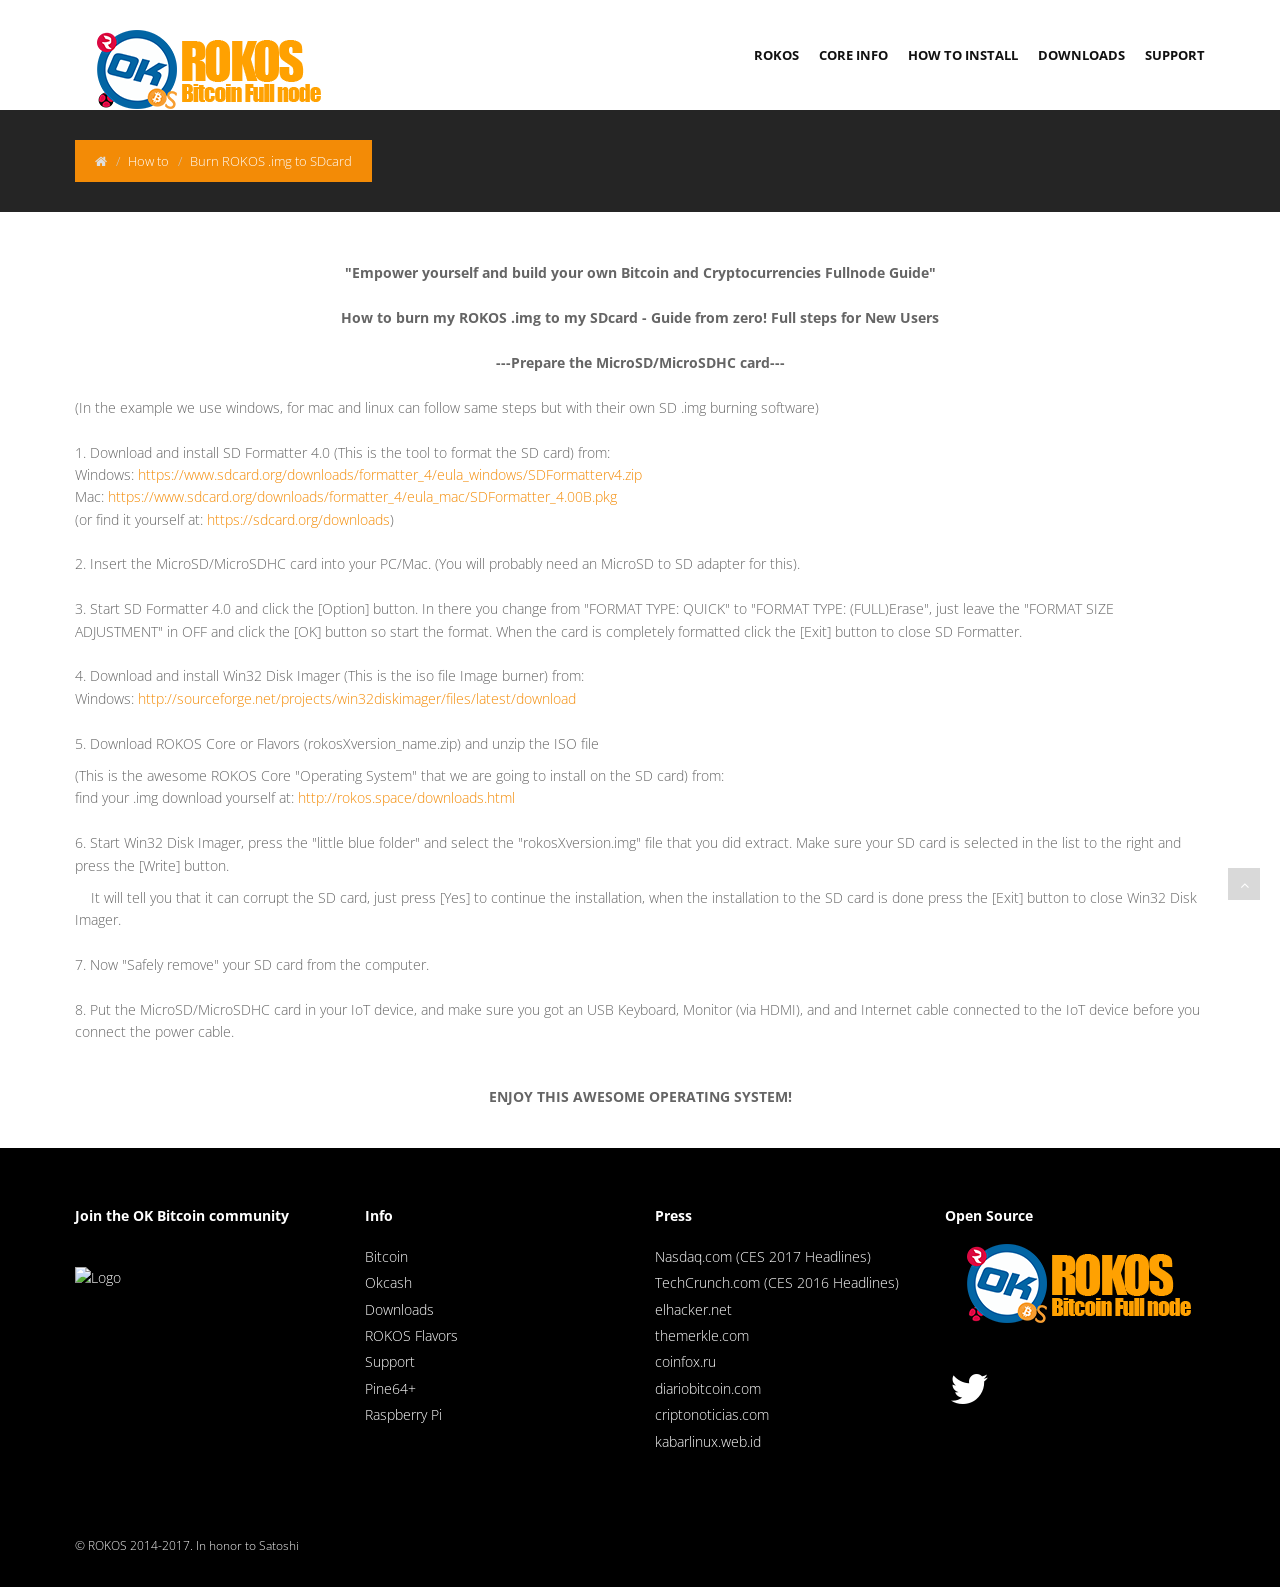
==== burn_sdcard.html @ 87f7184f "instr" ====
<!DOCTYPE html>
<html lang="en">
<head>
<meta charset="utf-8">
<title>ROKOS Core OS for Raspberry Pi and IoT Devices with integrated Bitcoin Support</title>
<meta name="viewport" content="width=device-width, initial-scale=1.0" />
<meta name="description" content="ROKOS Core is an Open Source Operating System for Raspberry Pi and IoT devices To Launch A Full Bitcoin Node" />
<!-- css -->
<link href="css/bootstrap.min.css" rel="stylesheet" />
<link href="css/fancybox/jquery.fancybox.css" rel="stylesheet">
<link href="css/jcarousel.css" rel="stylesheet" />
<link href="css/flexslider.css" rel="stylesheet" />
<link href="css/style.css" rel="stylesheet" />


<!-- Theme skin -->
<link href="skins/default.css" rel="stylesheet" />
<link href="/img/favicon.ico" rel="icon" type="image/ico" />

<!-- HTML5 shim, for IE6-8 support of HTML5 elements -->
<!--[if lt IE 9]>
      <script src="http://html5shim.googlecode.com/svn/trunk/html5.js"></script>
    <![endif]-->

</head>
<body>
<script>
  (function(i,s,o,g,r,a,m){i['GoogleAnalyticsObject']=r;i[r]=i[r]||function(){
  (i[r].q=i[r].q||[]).push(arguments)},i[r].l=1*new Date();a=s.createElement(o),
  m=s.getElementsByTagName(o)[0];a.async=1;a.src=g;m.parentNode.insertBefore(a,m)
  })(window,document,'script','//www.google-analytics.com/analytics.js','ga');

  ga('create', 'UA-71872638-1', 'auto');
  ga('send', 'pageview');

</script>
<div id="wrapper">
	<!-- start header -->
	<header>
        <div class="navbar navbar-default navbar-static-top">
            <div class="container">
                <div class="navbar-header">
                    <button type="button" class="navbar-toggle" data-toggle="collapse" data-target=".navbar-collapse">
                        <span class="icon-bar"></span>
                        <span class="icon-bar"></span>
                        <span class="icon-bar"></span>
                    </button>
                    <a class="navbar-brand" href="http://rokos.space"><img src="img/rokos.png" alt="ROKOS"></a>
                </div>
                <div class="navbar-collapse collapse ">
                    <ul class="nav navbar-nav">
                        <li><a href="index.html">Rokos</a></li>
						     <li class="dropdown">
                            <a href="#" class="dropdown-toggle " data-toggle="dropdown" data-hover="dropdown" data-delay="0" data-close-others="false">Core Info <b class=" icon-angle-down"></b></a>
                            <ul class="dropdown-menu">
                                <li><a href="core.html">Latest Core version</a></li> 
								 
                                <li><a href="core-tech.html">Rokos Core Tech</a></li>
								<!-- <li><a href="#">Tutorials</a></li> -->
                            </ul>
                        <li class="dropdown">
                            <a href="#" class="dropdown-toggle " data-toggle="dropdown" data-hover="dropdown" data-delay="0" data-close-others="false">How to Install <b class=" icon-angle-down"></b></a>
                            <ul class="dropdown-menu"> 
                <li><a href="burn_sdcard.html">Burn ROKOS .img to SDcard</a></li>   
                 <li><a href="rokos_corepi.html">ROKOS core v8 - Raspberry Pi 2, 3</a></li> 
  <li><a href="rokos_core.html">ROKOS core v8 - Pine64+</a></li>  
  <li><a href="rokos_corebanana.html">ROKOS core v8 - Banana Pro</a></li>
                                <!-- <li><a href="#">ROKOS </a></li> -->
								<!-- <li><a href="#">Tutorials</a></li> -->
                            </ul>
                        </li>
                        <li><a href="downloads.html">Downloads</a></li>  
 <li><a href="support.html">Support</a></li>
                    </ul>
                </div>
            </div>
        </div>
	</header>
	<!-- end header -->
	<section id="inner-headline">
	<div class="container">
		<div class="row">
			<div class="col-lg-12">
				<ul class="breadcrumb">
					<li><a href="index.html"><i class="fa fa-home"></i></a><i class="icon-angle-right"></i></li>
					<li>How to<i class="icon-angle-right"></i></li>
					<li class="active">Burn ROKOS .img to SDcard</li>
				</ul>
			</div>
		</div>
	</div>
	</section>
	<section id="content">
	<div class="container">
<div align="center"><strong>"Empower yourself and build your own Bitcoin and Cryptocurrencies Fullnode Guide"</strong><br /><br /><strong>How to burn my ROKOS .img to my SDcard - Guide from zero! Full steps for New Users</strong><br /><br /></div>
<div align="center"><strong>---Prepare the MicroSD/MicroSDHC card---</strong></div>
<p><br />(In the example we use windows, for mac and linux can follow same steps but with their own SD .img burning software)<br /><br />1. Download and install SD Formatter 4.0 (This is the tool to format the SD card) from:<br />Windows: <a class="ul" href="https://www.sdcard.org/downloads/formatter_4/eula_windows/SDFormatterv4.zip">https://www.sdcard.org/downloads/formatter_4/eula_windows/SDFormatterv4.zip</a><br />Mac: <a class="ul" href="https://www.sdcard.org/downloads/formatter_4/eula_mac/SDFormatter_4.00B.pkg">https://www.sdcard.org/downloads/formatter_4/eula_mac/SDFormatter_4.00B.pkg</a><br />(or find it yourself at: <a class="ul" href="https://sdcard.org/downloads">https://sdcard.org/downloads</a>)<br /><br />2. Insert the MicroSD/MicroSDHC card into your PC/Mac. (You will probably need an MicroSD to SD adapter for this).<br /><br />3. Start SD Formatter 4.0 and click the [Option] button. In there you change from "FORMAT TYPE: QUICK" to "FORMAT TYPE: (FULL)Erase", just leave the "FORMAT SIZE ADJUSTMENT" in OFF and click the [OK] button so start the format. When the card is completely formatted click the [Exit] button to close SD Formatter.<br /><br />4. Download and install Win32 Disk Imager (This is the iso file Image burner) from:<br />Windows: <a class="ul" href="http://sourceforge.net/projects/win32diskimager/files/latest/download">http://sourceforge.net/projects/win32diskimager/files/latest/download</a><br /><br />5. Download ROKOS Core or Flavors (rokosXversion_name.zip) and unzip the ISO file</p>
<p>(This is the awesome ROKOS Core "Operating System" that we are going to install on the SD card) from:<br />find your .img download yourself at: <a class="ul" href="http://rokos.space/downloads.html">http://rokos.space/downloads.html</a><br /><br />6. Start Win32 Disk Imager, press the "little blue folder" and select the "rokosXversion.img" file that you did extract. Make sure your SD card is selected in the list to the right and press the [Write] button.</p>
<p>&nbsp;&nbsp;&nbsp; It will tell you that it can corrupt the SD card, just press [Yes] to continue the installation, when the installation to the SD card is done press the [Exit] button to close Win32 Disk Imager.<br /><br />7. Now "Safely remove" your SD card from the computer.<br /><br />8. Put the MicroSD/MicroSDHC card in your IoT device, and make sure you got an USB Keyboard, Monitor (via HDMI), and and Internet cable connected to the IoT device before you connect the power cable.</p>
<p>&nbsp;</p>
<center><strong>ENJOY THIS AWESOME OPERATING SYSTEM!</strong></center>
	</section>
	<footer>
	<div class="container">
		<div class="row">
			<div class="col-lg-3">
				<div class="widget">
					<h5 class="widgetheading">Join the OK Bitcoin community</h5>
					<br><a href="https://discord.io/bitcoin"> <img alt="Logo" src="https://discordapp.com/api/guilds/213747404745211904/widget.png?style=banner2" width="250px"></a>
					
				</div>
			</div>
			<div class="col-lg-3">
				<div class="widget">
					<h5 class="widgetheading">Info</h5>
					<ul class="link-list">
						<li><a href="http://bitcoin.org" target="_blank">Bitcoin</a></li> 
                     <li><a href="http://okcash.co" target="_blank">Okcash</a></li>
						<li><a href="downloads.html">Downloads</a></li>  
 <li><a href="http://rokos-flavors.space">ROKOS Flavors</a></li>
						<li><a href="support.html">Support</a></li>
						<li><a href="https://www.pine64.org/" target="_blank">Pine64+</a></li> 
                        <li><a href="https://www.raspberrypi.org/" target="_blank">Raspberry Pi</a></li>
					</ul>
				</div>
			</div>
			<div class="col-lg-3">
				<div class="widget">
					<h5 class="widgetheading">Press</h5>
					<ul class="link-list">
					    <li><a href="http://www.nasdaq.com/article/fintech-at-ces-mastercard-and-rokos-shake-things-up-cm734192" target="_blank">Nasdaq.com (CES 2017 Headlines)</a></li> 
                         <li><a href="http://techcrunch.com/2016/01/04/the-rokos-core-os-turns-your-raspberry-pi-into-a-bitcoin-node/" target="_blank">TechCrunch.com (CES 2016 Headlines)</a></li>
					    <li><a href="http://hwagm.elhacker.net/rokos-v4-sistema-operativo-para-ejecutar-un-nodo-de-bitcoin-en-raspberry-pi-2/" target="_blank">elhacker.net</a></li>
						<li><a href="http://themerkle.com/news/rokos-is-a-free-raspberry-pi-operating-system-to-launch-a-bitcoin-node/" target="_blank">themerkle.com</a></li>
						<li><a href="http://www.coinfox.ru/novosti/4216-rokos-new-software-to-work-with-bitcoin-2" target="_blank">coinfox.ru</a></li>
						<li><a href="http://www.diariobitcoin.com/index.php/2015/12/28/conoce-a-rokos-v4-un-nuevo-sistema-operativo-con-nodos-bitcoin-integrados/" target="_blank">diariobitcoin.com</a></li>
						<li><a href="http://criptonoticias.com/rokos-v4-sistema-operativo-nodo-de-bitcoin-raspberry-pi-2/" target="_blank">criptonoticias.com</a></li>
						<li><a href="http://kabarlinux.web.id/2015/rokos-v4-distro-untuk-membangun-bitcoin-node/" target="_blank">kabarlinux.web.id</a></li>
					</ul>
				</div>
			</div>
			<div class="col-lg-3">
				<div class="widget">
					<h5 class="widgetheading">Open Source</h5>
					<div>
						<img src="img/rokos.png" alt="ROKOS">
					</div>
					<br /><br />
					<ul class="social-network">
						<li><a href="https://twitter.com/BitcoinFullnode/" target="_blank" data-placement="top" title="Twitter"><i class="fa fa-twitter fa-3x"></i></a></li>
					</ul>
					<div class="clear">
					</div>
				</div>
			</div>
		</div>
	</div>
	<div id="sub-footer">
		<div class="container">
			<div class="row">
				<div class="col-lg-6">
					<div class="copyright">
						<p>
							<span>&copy; ROKOS 2014-2017. In honor to </span>Satoshi
						</p>
					</div>
				</div>
				<div class="col-lg-6">
					
				</div>
			</div>
		</div>
	</div>
	</footer>
</div>
<a href="#" class="scrollup"><i class="fa fa-angle-up active"></i></a>
<!-- javascript
    ================================================== -->
<!-- Placed at the end of the document so the pages load faster -->
<script src="js/jquery.js"></script>
<script src="js/jquery.easing.1.3.js"></script>
<script src="js/bootstrap.min.js"></script>
<script src="js/jquery.fancybox.pack.js"></script>
<script src="js/jquery.fancybox-media.js"></script>
<script src="js/google-code-prettify/prettify.js"></script>
<script src="js/portfolio/jquery.quicksand.js"></script>
<script src="js/portfolio/setting.js"></script>
<script src="js/jquery.flexslider.js"></script>
<script src="js/animate.js"></script>
<script src="js/custom.js"></script>
</body>
</html>
---- css/style.css ----
/* ==== Google font ==== */
@import url('http://fonts.googleapis.com/css?family=Noto+Serif:400,400italic,700|Open+Sans:300,400,600,700');

/* === prettify === */
@import url('../js/google-code-prettify/prettify.css');
/* === fontawesome === */
@import url('font-awesome.css');
/* === custom icon === */
@import url('custom-fonts.css');
/* ==== overwrite bootstrap standard ==== */
@import url('overwrite.css');
@import url('animate.css');

/* ===================================
1. General
==================================== */

body {
	font-family:'Open Sans', Arial, sans-serif;
	font-size:14px;
	font-weight:300;
	line-height:1.6em;
	color:#656565;
}

a:active {
	outline:0;
}

.clear {
	clear:both;
}

h1,h2, h3, h4, h5, h6 {
	font-family:'Open Sans', Arial, sans-serif;
	font-weight:700;
	line-height:1.1em;
	color:#333;
	margin-bottom: 20px;
}

/* ===================================
2. layout
==================================== */

.container {
	padding:0 20px 0 20px;
	position:relative;
}

#wrapper{
	width:100%;
	margin:0;	
	padding:0;
}


.row,.row-fluid {
	margin-bottom:30px;
}

.row .row,.row-fluid .row-fluid{
	margin-bottom:30px;
}

.row.nomargin,.row-fluid.nomargin {
	margin-bottom:0;
}



/* ===================================
3. Responsive media
==================================== */

.video-container,.map-container,.embed-container 		{ position:relative; margin:0 0 15px 0;	padding-bottom:51%; padding-top:30px; height:0; overflow:hidden; border:none; }
.embed-container iframe,
.embed-container object,
.embed-container embed,
.video-container iframe,
.map-container iframe,
.map-container object,
.map-container embed,
.video-container object,  
.video-container embed 					{ position:absolute; top:0; left:0; width:100%; height:100%; }
iframe {
	border:none;
}

img.img-polaroid {
	margin:0 0 20px 0;
}
.img-box {
	max-width:100%;
}
/* ===================================
4. Header
==================================== */

/* --- header -- */


header .navbar {
    margin-bottom: 0;
}

.navbar-default {
    border: none;
}

.navbar-brand {
    color: #222;
	text-transform: uppercase;
    font-size: 24px;
    font-weight: 700;
    line-height: 1em;
	letter-spacing: -1px;
    margin-top: 30px;
    padding: 0 0 0 15px;
}


header .navbar-collapse  ul.navbar-nav {
    float: right;
    margin-right: 0;
}

header .navbar-default{
    background-color: #fff;
}

header .nav li a:hover,
header .nav li a:focus,
header .nav li.active a,
header .nav li.active a:hover,
header .nav li a.dropdown-toggle:hover,
header .nav li a.dropdown-toggle:focus,
header .nav li.active ul.dropdown-menu li a:hover,
header .nav li.active ul.dropdown-menu li.active a{
    -webkit-transition: all .3s ease;
    -moz-transition: all .3s ease;
    -ms-transition: all .3s ease;
    -o-transition: all .3s ease;
    transition: all .3s ease;
}


header .navbar-default .navbar-nav > .open > a,
header .navbar-default .navbar-nav > .open > a:hover,
header .navbar-default .navbar-nav > .open > a:focus {
    -webkit-transition: all .3s ease;
    -moz-transition: all .3s ease;
    -ms-transition: all .3s ease;
    -o-transition: all .3s ease;
    transition: all .3s ease;
}


header .navbar {
    min-height: 100px;
}

header .navbar-nav > li  {
    padding-bottom: 30px;
    padding-top: 30px;
}

header  .navbar-nav > li > a {
    padding-bottom: 6px;
    padding-top: 5px;
    margin-left: 2px;
    line-height: 30px;
	font-weight: 700;
    -webkit-transition: all .3s ease;
    -moz-transition: all .3s ease;
    -ms-transition: all .3s ease;
    -o-transition: all .3s ease;
    transition: all .3s ease;
}


.dropdown-menu li a:hover {
    color: #fff !important;
}

header .nav .caret {
    border-bottom-color: #f5f5f5;
    border-top-color: #f5f5f5;
}
.navbar-default .navbar-nav > .active > a,
.navbar-default .navbar-nav > .active > a:hover,
.navbar-default .navbar-nav > .active > a:focus {
  background-color: #fff;
}
.navbar-default .navbar-nav > .open > a,
.navbar-default .navbar-nav > .open > a:hover,
.navbar-default .navbar-nav > .open > a:focus {
  background-color:  #fff;
}	
	

.dropdown-menu  {
    box-shadow: none;
    border-radius: 0;
	border: none;
}

.dropdown-menu li:last-child  {
	padding-bottom: 0 !important;
	margin-bottom: 0;
}

header .nav li .dropdown-menu  {
   padding: 0;
}

header .nav li .dropdown-menu li a {
   line-height: 28px;
   padding: 3px 12px;
}

/* --- menu --- */

header .navigation {
	float:right;
}

header ul.nav li {
	border:none;
	margin:0;
}

header ul.nav li a {	
	font-size:12px;
	border:none;
	font-weight:700;
	text-transform:uppercase;
}

header ul.nav li ul li a {	
	font-size:12px;
	border:none;
	font-weight:300;
	text-transform:uppercase;
}


.navbar .nav > li > a {
  color: #111;
  text-shadow: none;
}

.navbar .nav a:hover {
	background:none;
}

.navbar .nav > .active > a,.navbar .nav > .active > a:hover {
	background:none;
	font-weight:700;
}

.navbar .nav > .active > a:active,.navbar .nav > .active > a:focus {
	background:none;
	outline:0;
	font-weight:700;
}

.navbar .nav li .dropdown-menu {
	z-index:2000;
}

header ul.nav li ul {
	margin-top:1px;
}
header ul.nav li ul li ul {
	margin:1px 0 0 1px;
}
.dropdown-menu .dropdown i {
	position:absolute;
	right:0;
	margin-top:3px;
	padding-left:20px;
}

.navbar .nav > li > .dropdown-menu:before {
  display: inline-block;
  border-right: none;
  border-bottom: none;
  border-left: none;
  border-bottom-color: none;
  content:none;
}



ul.nav li.dropdown a {
	z-index:1000;
	display:block;
}

 select.selectmenu {
	display:none;
}

/* ===================================
5. Section: Featured
==================================== */

#featured{
	width: 100%;
	background:#fcfcfc;
	position:relative;
	margin:0;
	padding:0;
}

/* ===================================
6. Sliders
==================================== */
/* --- flexslider --- */

#featured .flexslider {
	padding:0;
	margin: 50px 0 30px; 
	background: #fff; 
	position: relative; 
	zoom: 1;
}

.flex-caption {background:none; -ms-filter:progid:DXImageTransform.Microsoft.gradient(startColorstr=#4C000000,endColorstr=#4C000000); filter:progid:DXImageTransform.Microsoft.gradient(startColorstr=#4C000000,endColorstr=#4C000000); zoom: 1;}
.flex-caption { bottom: 35px; background-color: rgba(0, 0, 0, 0.8); color: #fff; margin: 0; padding: 25px 25px 25px 30px; position: absolute; right: 0; width: 295px;}
.flex-caption h3 {color: #fff; letter-spacing: 1px; margin-bottom: 8px; text-transform: uppercase;}
.flex-caption p {margin: 0 0 15px;}



/* ===================================
7. Section: call action
==================================== */
section.callaction {
	background:#f9f9f9;
	padding:50px 0 0 0;
}



/* ===================================
8. Section: Content
==================================== */

#content {
	position:relative;
	background:#fff;
	padding:50px 0 40px 0;
}

#content img {
	max-width:100%;
	height:auto;
}

/* --- Call to action --- */

.cta-text {
	text-align: center;
	margin-top:10px;
}


.big-cta .cta {
	margin-top:10px;
}

/* --- box --- */

.box {
	width: 100%;
}
.box-gray  {
	background: #f8f8f8;
	padding: 20px 20px 30px;
}
.box-gray  h4,.box-gray  i {
	margin-bottom: 20px;
}
.box-bottom {
	padding: 20px 0;
	text-align: center;
}
.box-bottom a {
	color: #fff;
	font-weight: 700;
}
.box-bottom a:hover {
	color: #eee;
	text-decoration: none;
}


/* ===================================
9. Section: Bottom
==================================== */

#bottom {
	background:#fcfcfc;
	padding:50px 0 0;

}
/* twitter */
#twitter-wrapper {
    text-align: center;
    width: 70%;
    margin: 0 auto;
}
#twitter em {
    font-style: normal;
    font-size: 13px;
}

#twitter em.twitterTime a {
	font-weight:600;
}

#twitter ul {
    padding: 0;
	list-style:none;
}
#twitter ul li {
    font-size: 20px;
    line-height: 1.6em;
    font-weight: 300;
    margin-bottom: 20px;
    position: relative;
    word-break: break-word;
}


/* ===================================
10. Inner - Section: page headline
==================================== */

#inner-headline{
	background:#252525;
	position:relative;
	margin:0;
	padding:0;
	color:#fefefe;
}


#inner-headline .inner-heading h2 {
	color:#fff;
	margin:20px 0 0 0;
}

/* --- breadcrumbs --- */
#inner-headline ul.breadcrumb {
	margin:30px 0 0;
	float:left;
}

#inner-headline ul.breadcrumb li {
	margin-bottom:0;
	padding-bottom:0;
}
#inner-headline ul.breadcrumb li {
	font-size:13px;
	color:#fff;
}

#inner-headline ul.breadcrumb li i{
	color:#dedede;
}

#inner-headline ul.breadcrumb li a {
	color:#fff;
}

ul.breadcrumb li a:hover {
	text-decoration:none;
}

/* ============================
11. Forms
============================= */

/* --- contact form  ---- */
form#contactform input[type="text"] {
  width: 100%;
  border: 1px solid #f5f5f5;
  min-height: 40px;
  padding-left:20px;
  font-size:13px;
  padding-right:20px;
  -webkit-box-sizing: border-box;
     -moz-box-sizing: border-box;
          box-sizing: border-box;

}

form#contactform textarea {
border: 1px solid #f5f5f5;
  width: 100%;
  padding-left:20px;
  padding-top:10px;
  font-size:13px;
  padding-right:20px;
  -webkit-box-sizing: border-box;
     -moz-box-sizing: border-box;
          box-sizing: border-box;

}

form#contactform .validation {
	font-size:11px;
}

#sendmessage {
	border:1px solid #e6e6e6;
	background:#f6f6f6;
	display:none;
	text-align:center;
	padding:15px 12px 15px 65px;
	margin:10px 0;
	font-weight:600;
	margin-bottom:30px;

}

#sendmessage.show,.show  {
	display:block;
}

/* --- comment form ---- */
form#commentform input[type="text"] {
  width: 100%;
  min-height: 40px;
  padding-left:20px;
  font-size:13px;
  padding-right:20px;
  -webkit-box-sizing: border-box;
     -moz-box-sizing: border-box;
          box-sizing: border-box;
	-webkit-border-radius: 2px 2px 2px 2px;
		-moz-border-radius: 2px 2px 2px 2px;
			border-radius: 2px 2px 2px 2px;

}

form#commentform textarea {
  width: 100%;
  padding-left:20px;
  padding-top:10px;
  font-size:13px;
  padding-right:20px;
  -webkit-box-sizing: border-box;
     -moz-box-sizing: border-box;
          box-sizing: border-box;
	-webkit-border-radius: 2px 2px 2px 2px;
		-moz-border-radius: 2px 2px 2px 2px;
			border-radius: 2px 2px 2px 2px;
}


/* --- search form --- */
.search{
	float:right;
	margin:35px 0 0;
	padding-bottom:0;
}

#inner-headline form.input-append {
	margin:0;
	padding:0;
}



/* ===============================
12. Portfolio
================================ */

.work-nav #filters {
	margin: 0;
	padding: 0;
	list-style: none;
}

.work-nav #filters li {
	margin: 0 10px 30px 0;
	padding: 0;
	float:left;
}

.work-nav #filters li a {
	color: #7F8289;
	font-size: 16px;
	display: block;	
}

.work-nav #filters li a:hover {

}

.work-nav #filters li a.selected {
	color: #DE5E60;
}

#thumbs {
	margin: 0;
	padding: 0;	
}

#thumbs li {
	list-style-type: none;
}

.item-thumbs {
	position: relative;
	overflow: hidden;
	margin-bottom: 30px;
	cursor: pointer;
}

.item-thumbs a + img {
	width: 100%;	
}

.item-thumbs .hover-wrap {
	position: absolute;
	display: block;
	width: 100%;
	height: 100%;
	
	opacity: 0;
	filter: alpha(opacity=0);
	
	-webkit-transition: all 450ms ease-out 0s;	
	   -moz-transition: all 450ms ease-out 0s;
		 -o-transition: all 450ms ease-out 0s;
		    transition: all 450ms ease-out 0s;
		  
	-webkit-transform: rotateY(180deg) scale(0.5,0.5);
	   -moz-transform: rotateY(180deg) scale(0.5,0.5);
		-ms-transform: rotateY(180deg) scale(0.5,0.5);
		 -o-transform: rotateY(180deg) scale(0.5,0.5);
			transform: rotateY(180deg) scale(0.5,0.5);	
}

.item-thumbs:hover .hover-wrap,
.item-thumbs.active .hover-wrap {
	opacity: 1;
	filter: alpha(opacity=100);
	
	-webkit-transform: rotateY(0deg) scale(1,1);
	   -moz-transform: rotateY(0deg) scale(1,1);
		-ms-transform: rotateY(0deg) scale(1,1);
		 -o-transform: rotateY(0deg) scale(1,1);
		    transform: rotateY(0deg) scale(1,1);
}

.item-thumbs .hover-wrap .overlay-img {
	position: absolute;
	width: 50%;
	height: 100%;
	opacity: 0.80;
	filter: alpha(opacity=80);
	background: #000;
}

.item-thumbs .hover-wrap .overlay-img-thumb {
	position: absolute;
	border-radius: 60px;
	top: 50%;
	left: 50%;
	margin: -16px 0 0 -16px;
	color: #fff;
	font-size: 32px;
	line-height: 1em;	
	opacity: 1;
	filter: alpha(opacity=100);
}


/* --- Portolio filter --- */

ul.portfolio-categ{
	margin:10px 0 30px 0;
	padding:0;
	float:left;
	list-style:none;
}

ul.portfolio-categ li{
	margin:0;
	padding:0 20px 0 0;
	float:left;
	list-style:none;
	font-size:13px;
	font-weight:600;
}

ul.portfolio-categ li a{
	display:block;
	padding:35x 0 35x 0;
	color:#353535;
}

ul.portfolio-categ li.active a:hover, ul.portfolio-categ li a:hover,ul.portfolio-categ li a:focus,ul.portfolio-categ li a:active {
	text-decoration:none;
	outline:0;
}
    


/* --- portfolio detail --- */
.top-wrapper {
	margin-bottom:20px;
}

/* ===============================
13. Elements
================================ */

/* --- blockquote --- */
blockquote {
	font-size:16px;
	font-weight:400;
	font-family:'Noto Serif', serif;
	font-style:italic;
	padding-left:0;
	color:#a2a2a2;
	line-height:1.6em;
	border:none;
}

blockquote cite 							{ display:block; font-size:12px; color:#666; margin-top:10px; }
blockquote cite:before 					{ content:"\2014 \0020"; }
blockquote cite a,
blockquote cite a:visited,
blockquote cite a:visited 				{ color:#555; }

/* --- pullquotes --- */

.pullquote-left {
	display:block;
	color:#a2a2a2;
	font-family:'Noto Serif', serif;
	font-size:14px;
	line-height:1.6em;
	padding-left:20px;
}

.pullquote-right {
	display:block;
	color:#a2a2a2;
	font-family:'Noto Serif', serif;
	font-size:14px;
	line-height:1.6em;
	padding-right:20px;
}

/* --- button --- */
.btn-theme {
	color: #fff;
}
.btn-theme:hover {
	color: #eee;
}

/* --- list style --- */

ul.general {
	list-style:none;
	margin-left:0;
}

ul.link-list{
	margin:0;
	padding:0;
	list-style:none;
}

ul.link-list li{
	margin:0;
	padding:2px 0 2px 0;
	list-style:none;
}

footer ul.link-list li a{
	color:#fff;
}
footer ul.link-list li a:hover {
	color:#eee;
}
/* --- Heading style --- */

h4.heading {
	font-weight:700;
}

.heading { margin-bottom: 30px; }

.heading {
	position: relative;
	
}


.widgetheading {
	width:100%;

	padding:0;
}

#bottom .widgetheading {
	position: relative;
	border-bottom: #e6e6e6 1px solid;
	padding-bottom: 9px;
}

aside .widgetheading {
	position: relative;
	border-bottom: #e9e9e9 1px solid;
	padding-bottom: 9px;
}

footer .widgetheading {
	position: relative;
}

footer .widget .social-network {
	position:relative;
}


#bottom .widget .widgetheading span, aside .widget .widgetheading span, footer .widget .widgetheading span {	
	position: absolute;
	width: 60px;
	height: 1px;
	bottom: -1px;
	right:0;

}

/* --- Map --- */
.map{
	position:relative;
	margin-top:-50px;
	margin-bottom:40px;
}

.map iframe{
	width:100%;
	height:450px;
	border:none;
}

.map-grid iframe{
	width:100%;
	height:350px;
	border:none;
	margin:0 0 -5px 0;
	padding:0;
}

/* --- our team --- */

ul.team-detail{
	margin:-10px 0 0 0;
	padding:0;
	list-style:none;
}

ul.team-detail li{
	border-bottom:1px dotted #e9e9e9;
	margin:0 0 15px 0;
	padding:0 0 15px 0;
	list-style:none;
}

ul.team-detail li label {
	font-size:13px;
}

ul.team-detail li h4, ul.team-detail li label{
	margin-bottom:0;
}

ul.team-detail li ul.social-network {
	border:none;
	margin:0;
	padding:0;
}

ul.team-detail li ul.social-network li {
	border:none;	
	margin:0;
}
ul.team-detail li ul.social-network li i {
	margin:0;
}

/* --- Pricing box --- */


.pricing-title{
	background:#fff;
	text-align:center;
	padding:10px 0 10px 0;
}

.pricing-title h3{
	font-weight:600;
	margin-bottom:0;
}

.pricing-offer{
	background: #fcfcfc;
	text-align: center;
	padding:40px 0 40px 0;
	font-size:18px;
	border-top:1px solid #e6e6e6;
	border-bottom:1px solid #e6e6e6;
}

.pricing-box.special .pricing-offer{
	color:#fff;
}

.pricing-offer strong{
	font-size:78px;
	line-height:89px;
}

.pricing-offer sup{
	font-size:28px;
}

.pricing-content{
	background: #fff;
	text-align:center;
	font-size:14px;
}

.pricing-content strong{
color:#353535;
}

.pricing-content ul{
	list-style:none;
	padding:0;
	margin:0;
}

.pricing-content ul li{
	border-bottom:1px solid #e9e9e9;
	list-style:none;
	padding:15px 0 15px 0;
	margin:0 0 0 0;
	color: #888;
}

.pricing-action{
	margin:0;
	background: #fcfcfc;
	text-align:center;
	padding:20px 0 30px 0;
}

.pricing-wrapp{
	margin:0 auto;
	width:100%;
	background:#fd0000;
}

/* --- pricing box alt 1 --- */
.pricing-box-alt {
border: 1px solid #e6e6e6;
	background:#fcfcfc;
	position:relative;
	margin:0 0 20px 0;
	padding:0;
  -webkit-box-shadow: 0 2px 0 rgba(0,0,0,0.03);
  -moz-box-shadow: 0 2px 0 rgba(0,0,0,0.03);
  box-shadow: 0 2px 0 rgba(0,0,0,0.03);
  -webkit-box-sizing: border-box;
  -moz-box-sizing: border-box;
  box-sizing: border-box;
}

.pricing-box-alt .pricing-heading {
	background: #fcfcfc;
	text-align: center;
	padding:40px 0 0px 0;
	display:block;
}
.pricing-box-alt.special .pricing-heading {
	background: #fcfcfc;
	text-align: center;
	padding:40px 0 1px 0;
	border-bottom:none;
	display:block;
	color:#fff;
}
.pricing-box-alt.special .pricing-heading h3 {
	color:#fff;
}

.pricing-box-alt .pricing-heading h3 strong {
	font-size:32px;
	font-weight:700;
	letter-spacing:-1px;
}
.pricing-box-alt .pricing-heading h3 {
	font-size:32px;
	font-weight:300;
	letter-spacing:-1px;
}

.pricing-box-alt .pricing-terms {
	text-align: center;
	background:#333;
	display:block;
	overflow:hidden;
	padding:30px 0 20px;
}

.pricing-box-alt .pricing-terms  h6 {
	font-style:italic;
	margin-top:10px;
	color:#fff;
	
	font-family:'Noto Serif', serif;
}

.pricing-box-alt .icon .price-circled {
    margin: 10px 10px 10px 0;
    display: inline-block !important;
    text-align: center !important;
    color: #fff;
    width: 68px;
    height: 68px;
	padding:12px;
    font-size: 16px;
	font-weight:700;
    line-height: 68px;
    text-shadow:none;
    cursor: pointer;
    background-color: #888;
    border-radius: 64px;
    -moz-border-radius: 64px;
    -webkit-border-radius: 64px;
}

.pricing-box-alt  .pricing-action{
	margin:0;
	text-align:center;
	padding:30px 0 30px 0;
}


/* ===============================
14. Blog & article
================================ */

article{
	margin-bottom:40px;
}

article .post-heading h3 {
	margin-bottom:20px;
}

article .post-heading h3 a {
	font-weight:700;
	color:#353535;
}

article .post-heading h3 a:hover {
	text-decoration:none;
}


/* --- post meta --- */
.post-meta {
	background:#fcfcfc;
	border:1px solid #e6e6e6;
	border-top:none;
	text-align:center;
}

.post-meta .format {
	border-bottom:1px solid #e6e6e6;
	padding:10px 0 10px;
}

.post-meta i{
	margin:0;
}

.post-meta .date {
	border-bottom:1px solid #e6e6e6;
	padding:10px 0 10px;
}

.post-meta .date span {
	text-align:center;
	color:#999;
	font-size:12px;
	font-weight:600;
}

.post-meta .comments {
	padding:10px 0 10px;
}

.post-meta .comments a {
	color:#999;
	font-size:12px;
	font-weight:700;
}

.post-meta .comments a:hover {
	text-decoration:none;
}

/* --- post format --- */

.post-image {
	margin-bottom:20px;
}

.post-quote {
	margin-bottom:20px;
}

.post-video {
	margin-bottom:20px;
}

.post-audio {
	margin-bottom:20px;
}

.post-link {
	margin-bottom:20px;
}

.post-slider {
	margin-bottom:20px;
}


.post-quote blockquote {
	font-size:16px;
	color:#999;
	font-family:'Noto Serif', serif;
	font-style:italic;
	line-height:1.6em;
}


.post-image img:hover {
  -webkit-box-shadow: 0 0 2px #979797;
     -moz-box-shadow: 0 0 2px #979797;
          box-shadow: 0 0 2px #979797;	
  -webkit-transition: all 1s ease-in-out;
  -moz-transition: all 1s ease-in-out;
  -o-transition: all 1s ease-in-out;
  transition: all 1s ease-in-out;
}

ul.meta-post{
	float:left;
	margin: 0;
	padding:0;
	list-style:none;
}

ul.meta-post li{
	float:left;
	margin:0 10px 0 0;
	padding:0;
	list-style:none;
	border-right:1px dotted #e9e9e9;
	padding-right:10px;
}

ul.meta-post li i {
	float:left;
	font-size:12px;
	margin:2px 5px 0 0;
}

ul.meta-post li a{
	color:#999;
	float:left;
	font-size:12px;
	font-weight:600;
}

/* --- single post --- */
.bottom-article{
	overflow: hidden;
	border-top:1px solid #f5f5f5;
	border-bottom:1px solid #f5f5f5;
	padding:10px 0 10px 0;
	margin-top:20px;
}

/* --- author info --- */

.about-author {
	border:1px solid #f5f5f5;
	padding:20px;
	float:left;
	margin-bottom:5px;
}

.about-author h5 {
	margin-bottom:10px;
}



/* --- Comment --- */

.comment-area {
	float:left;
	width:100%;
	margin-top:30px;	
}


.media-content{
	overflow:hidden;
	margin-left:12px;
	border-bottom:1px dotted #d5d5d5;
	padding-bottom:20px;
}

.media-content h6 {
	font-size:14px;
	font-weight:700;
}

.media-content span{
	color:#a9a9a9;
	font-size:14px;
	font-weight:300;
}

.comment-area .thumbnail > img {
  display: block;
	width:60px;
	height:60px;
}
.filter-list{
	margin-top:20px;
}

/* --- pagination --- */

#pagination a,
#pagination span {
    display: block;
    float: left;
    margin: 0 7px 0 0;
    padding: 7px 10px 6px 10px;
    font-size: 12px;
    line-height:12px;
    color: #888;
	font-weight:600;
}

#pagination a:hover {
    color: #fff;
	text-decoration:none;
}

#pagination span.current {
    background: #333;
    color: #fff;
    font-weight: bold;
}


/* ===============================
15. Aside, sidebar
================================ */

aside{
	position:relative;
	margin-bottom:40px;
}

.sidebar-nav{
	float:left;
	width:100%;
}

.right-sidebar{
	border-left:1px solid #f5f5f5;
	padding:0 0 0 30px;
-webkit-box-shadow:inset 1px 0 0 0 rgba(0,0,0,.01);
box-shadow:inset 1px 0 0 0 rgba(0,0,0,.01);

}


.left-sidebar{
	border-right:1px solid #f5f5f5;
	padding:0 30px 0 0;
-webkit-box-shadow:inset 1px 0 0 0 rgba(0,0,0,.01);
box-shadow:inset 1px 0 0 0 rgba(0,0,0,.01);
}


.left-sidebar .widget h3, .left-sidebar .widget .widget-content{
	padding-right:20px;
}



aside .widget {
	margin-bottom:40px;
}


ul.cat, ul.recent, ul.folio-detail, ul.contact-info{
	margin:0;
	padding:0;
	list-style:none;
}

ul.cat li, ul.recent li, ul.folio-detail li, ul.contact-info li{
	margin:0 0 15px 0;
	list-style:none;
}

ul.cat li a, ul.folio-detail li a{
	color:#656565;
}

ul.folio-detail li label{
	display:inline;
	cursor:default;
	color:#353535;
	font-weight:bold;
}

.widget ul.recent li {
	margin-bottom:20px;
}

ul.recent li h6 {
	margin:0 0 10px 0;
}

ul.recent li h6 a{
	color:#353535;
	font-size:16px;
	font-weight:600;
}


.widget ul.tags {
	list-style:none;
	margin:0;
	margin-left: 0;
	padding-left:0;
}

.widget ul.tags li {
	margin:0 5px 15px 0;
	display:inline-block;
}


.widget ul.tags li a {
	background:#e6e6e6;
	color:#333;
	padding:5px 10px;
}

.widget ul.tags li a:hover {
	text-decoration:none;
	color:#fff;
}

/* ===== Widgets ===== */

/* --- flickr --- */
.widget .flickr_badge {
	width:100%;
}
.widget .flickr_badge img { margin: 0 9px 20px 0; }

footer .widget .flickr_badge {
    width: 100%;
}
footer .widget .flickr_badge img {
    margin: 0 9px 20px 0;
}

.flickr_badge img {
    width: 50px;
    height: 50px;
    float: left;
	margin: 0 9px 20px 0;
}

/* --- latest tweet widget --- */

.twitter ul{
	margin-left:0;
	list-style:none;
}

.twitter  img{
    float: left;
    margin-right: 15px;
}
.twitter span.tweet_time{
    display: block;
    padding-bottom: 5px;

}
.twitter li{    
    border-bottom: 1px dashed #efefef;    
    padding-bottom: 20px;
    margin-bottom: 20px;
    list-style: none;
}
.twitter li:last-child{border: none;}

/* --- Recent post widget --- */

.recent-post{
	margin:20px 0 0 0;
	padding:0;
	line-height:18px;
}

.recent-post h5 a:hover {
	text-decoration:none;
}

.recent-post .text h5 a {
	color:#353535;
}


ul.time-post{
	float:left;
	width:120px;
	padding:0;
	list-style:none;
	margin:0 20px 0 0;
	text-align:center;
	color: #0e0f0f;
}

ul.time-post li{
	float:none;
	background:#f8f8f8;
	list-style:none;
	margin:0 0 2px 0;
	padding:0;
}

ul.time-post li a img:hover{
	opacity: 0.8; 
	/* For IE 5-7 */
	filter: progid:DXImageTransform.Microsoft.Alpha(Opacity=80);
	/* For IE 8 8 */
	-MS-filter: "progid:DXImageTransform.Microsoft.Alpha(Opacity=80)";	
}
 	
ul.time-post li.time{
	float:none;
	padding:5px 0 5px 0;
	text-shadow: none;	
}

.recent-post ul.time-post li.time{
	color:#121214;
}

.post-meta{
	margin-bottom:20px;
}

.post-meta span{
	padding:0 10px 0 10px;
	margin-bottom:10px;
}

.post-meta span a{
	color:#919191;
}

.post-meta strong{
	font-weight:200px;
	color:#c7c7c7;
}

.item .text {
	margin-left:140px;
	margin-bottom:20px;
}

/* ===============================
16. Footer
================================ */

footer{
	padding:50px 0 0 0;
	color:#f8f8f8;
}

footer a {
	color:#fff;
}

footer a:hover {
	color:#eee;
}

footer h1, footer h2, footer h3, footer h4, footer h5, footer h6{
	color:#fff;
}

footer address {
	line-height:1.6em;
}

footer h5 a:hover, footer a:hover {
	text-decoration:none;
}

ul.social-network {
	list-style:none;
	margin:0;
}

ul.social-network li {
	display:inline;
	margin: 0 5px;
}

#sub-footer{
	text-shadow:none;
	color:#f5f5f5;
	padding:0;
	padding-top:30px;
	margin:20px 0 0 0;
}

#sub-footer p{
	margin:0;
	padding:0;
}

#sub-footer span{
	color:#f5f5f5;
}

.copyright {
	text-align:left;
	font-size:12px;
}

#sub-footer ul.social-network {
	float:right;
}


/* ===============================
 Live preview purpose
================================ */
/* --- buttons --- */

.bs-docs-example {
	margin:0 0 10px 0;
}

.demobtn a.btn {
	margin:0 10px 10px 0;
}

section.demogrid .col-lg-1,section.demogrid .col-lg-2,section.demogrid .col-lg-3,section.demogrid .col-lg-4,section.demogrid .col-lg-5,section.demogrid .col-lg-6,section.demogrid .col-lg-7,section.demogrid .col-lg-8,section.demogrid .col-lg-9,section.demogrid .col-lg-10,section.demogrid .col-lg-11 {
	background:#f6f6f6;
	text-align:center;
	padding:20px 0 20px;
}

section.demogrid .show-grid .row,section.demogrid .show-grid .row-fluid {
	margin-bottom:0;
}

section.demogrid .show-grid .nest {
	background:#ddd;
	text-align:center;
	padding:20px 0 20px;
}

section.demogrid .col-lg-12.nest {
	background:#f6f6f6;
	text-align:center;
	padding:20px 0 0;
}

.demoinline p {
	display:inline;
	margin-right:20px;
}


/* ===============================
17. Divider, Line & Misc
================================ */

.solidline {
	border-top:1px solid #f5f5f5;
	margin:0 0 30px;
}

.dottedline {
	border-top:1px dotted #f5f5f5;
	margin:0 0 30px;
}

.dashedline {
	border-top:1px dashed #f5f5f5;
	margin:0 0 30px;
}

.blankline {
	height:1px;
	margin:0 0 30px;
}


/* scroll to top */
.scrollup{
    position:fixed;
	width:32px;
	height:32px;
    bottom:0px;
    right:20px;
	background: #222;
	
}

a.scrollup {
	outline:0;
	text-align: center;
}

a.scrollup:hover,a.scrollup:active,a.scrollup:focus {
	opacity:1;
	text-decoration:none;
}
a.scrollup i {
	margin-top: 10px;
	color: #fff;
}
a.scrollup i:hover {
	text-decoration:none;
}




/* =============================
18. Position & alignment
============================= */

.absolute{
	position:absolute;
}

.relative{
	position:relative;
}

.aligncenter{
	text-align:center;
}

.aligncenter span{
	margin-left:0;
}

.floatright {
	float:right;
}

.floatleft {
	float:left;
}

.floatnone {
	float:none;
}

.aligncenter {
	text-align:center;
}

/* --- Image allignment style --- */

img.pull-left, .align-left{
	float:left;
	margin:0 15px 15px 0;
}

.widget img.pull-left {
	float:left;
	margin:0 15px 15px 0;
}

img.pull-right, .align-right {
	float:right;
	margin:0 0 15px 15px;
}

article img.pull-left, article .align-left{
	float:left;
	margin:5px 15px 15px 0;
}

article img.pull-right, article .align-right{
	float:right;
	margin:5px 0 15px 15px;
}

/* =============================
20. Spacer, margin
============================= */

.clear-marginbot{
	margin-bottom:0;
}

.marginbot10{
	margin-bottom:10px;
}
.marginbot20{
	margin-bottom:20px;
}
.marginbot30{
	margin-bottom:30px;
}
.marginbot40{
	margin-bottom:40px;
}

.clear-margintop{
	margin-top:0;
}

.margintop10{
	margin-top:10px;
}

.margintop20{
	margin-top:20px;
}

.margintop30{
	margin-top:30px;
}

.margintop40{
	margin-top:40px;
}


/* =============================
21. Media queries 
============================= */

@media (min-width: 768px) and (max-width: 979px) {

	a.detail{
		background:none;
		width:100%;
	}


	
	footer .widget form  input#appendedInputButton {
		  display: block;
		  width: 91%;
		  -webkit-border-radius: 4px 4px 4px 4px;
			 -moz-border-radius: 4px 4px 4px 4px;
				  border-radius: 4px 4px 4px 4px;
	}
	
	footer .widget form  .input-append .btn {
		  display: block;
		  width: 100%;
		  padding-right: 0;
		  padding-left: 0;
		  -webkit-box-sizing: border-box;
			 -moz-box-sizing: border-box;
				  box-sizing: border-box;
				  margin-top:10px;
	}

	ul.related-folio li{
		width:156px;
		margin:0 20px 0 0;
	}	
}

@media (max-width: 767px) {

  body {
    padding-right: 0;
    padding-left: 0;
  }
	.navbar-brand {
		margin-top: 10px;
		border-bottom: none;
	}
	.navbar-header {
		margin-top: 20px;
		border-bottom: none;
	}
	
	.navbar-nav {
		border-top: none;
		float: none;
		width: 100%;
	}

	header .navbar-nav > li  {
		padding-bottom: 0;
		padding-top: 0;
	}
	
	header .nav li .dropdown-menu  {
		margin-top: 0;
	}

	.dropdown-menu {
	  position: absolute;
	  top: 0;
	  left: 40px;
	  z-index: 1000;
	  display: none;
	  float: left;
	  min-width: 160px;
	  padding: 5px 0;
	  margin: 2px 0 0;
	  font-size: 13px;
	  list-style: none;
	  background-color: #fff;
	  background-clip: padding-box;
	  border: 1px solid #f5f5f5;
	  border: 1px solid rgba(0, 0, 0, .15);
	  border-radius: 0;
	  -webkit-box-shadow: 0 6px 12px rgba(0, 0, 0, .175);
			  box-shadow: 0 6px 12px rgba(0, 0, 0, .175);
	}
	

	
	.navbar-collapse.collapse  {
		border: none;
		overflow: hidden;
	}

	
	.box {
		border-bottom:1px solid #e9e9e9;
		padding-bottom:20px;
	}

	#featured .flexslider .slide-caption {
		width: 90%; 
		padding: 2%; 
		position: absolute; 
		left: 0; 
		bottom: -40px; 
	}


	#inner-headline .breadcrumb {
		float:left;
		clear:both;
		width:100%;
	}

	.breadcrumb > li {
		font-size:13px;
	}

	
	ul.portfolio li article a i.icon-48{
		width:20px;
		height:20px;
		font-size:16px;
		line-height:20px;
	}


	.left-sidebar{
		border-right:none;
		padding:0 0 0 0;
		border-bottom: 1px dotted #e6e6e6;
		padding-bottom:10px;
		margin-bottom:40px;
	}
	
	.right-sidebar{
		margin-top:30px;
		border-left:none;
		padding:0 0 0 0;
	}
	
	
	footer .col-lg-1, footer .col-lg-2, footer .col-lg-3, footer .col-lg-4, footer .col-lg-5, footer .col-lg-6, 
	footer .col-lg-7, footer .col-lg-8, footer .col-lg-9, footer .col-lg-10, footer .col-lg-11, footer .col-lg-12{
		margin-bottom:20px;
	}

	#sub-footer ul.social-network {
		float:left;
	}
	

	
  [class*="span"] {
		margin-bottom:20px;
  }

}

@media (max-width: 480px) {
	.bottom-article a.pull-right {
		float:left;
		margin-top:20px;
	}


	.search{
		float:left;
	}

	.flexslider .flex-caption {
		display:none;
	}


	.cta-text {
		margin:0 auto;
		text-align:center;	
	}
	
	ul.portfolio li article a i{
		width:20px;
		height:20px;
		font-size:14px;
	}


}

@media (max-width: 360px) {

}
---- skins/default.css ----
/* === color === */

a, a:hover,a:focus,a:active, footer a.text-link:hover, strike, .post-meta span a:hover, footer a.text-link, 
ul.meta-post li a:hover, ul.cat li a:hover, ul.recent li h6 a:hover, ul.portfolio-categ li.active a, ul.portfolio-categ li.active a:hover, ul.portfolio-categ li a:hover,ul.related-post li h4 a:hover, span.highlight,article .post-heading h3 a:hover,
.navbar .nav > .active > a,.navbar .nav > .active > a:hover,.navbar .nav > li > a:hover,.navbar .nav > li > a:focus,.navbar .nav > .active > a:focus, .validation  { 
	color:#f38b06;
}

.navbar-brand span{
    color: #000000;
}

header .nav li a:hover,
header .nav li a:focus,
header .nav li.active a,
header .nav li.active a:hover,
header .nav li a.dropdown-toggle:hover,
header .nav li a.dropdown-toggle:focus,
header .nav li.active ul.dropdown-menu li a:hover,
header .nav li.active ul.dropdown-menu li.active a{
	color:#f38b06;
}
.navbar-default .navbar-nav > .active > a,
.navbar-default .navbar-nav > .active > a:hover,
.navbar-default .navbar-nav > .active > a:focus {
	color:#f38b06;
}
.navbar-default .navbar-nav > .open > a,
.navbar-default .navbar-nav > .open > a:hover,
.navbar-default .navbar-nav > .open > a:focus {
	color:#f38b06;
}	
.dropdown-menu > .active > a,
.dropdown-menu > .active > a:hover,
.dropdown-menu > .active > a:focus {
	color:#f38b06;
}
/* === background color === */

.custom-carousel-nav.right:hover, .custom-carousel-nav.left:hover, 
.dropdown-menu li:hover,
.dropdown-menu li a:hover,
.dropdown-menu li > a:focus,
.dropdown-submenu:hover > a, 
.dropdown-menu .active > a,
.dropdown-menu .active > a:hover,
.pagination ul > .active > a:hover,
.pagination ul > .active > a,
.pagination ul > .active > span,
.flex-control-nav li a:hover, 
.flex-control-nav li a.active {
  background-color: #f38b06;
}


.breadcrumb {
  background-color: #f38b06;
}

/* === border color === */
.pagination ul > li.active > a,
.pagination ul > li.active > span, a.thumbnail:hover, input[type="text"].search-form:focus {
	border:1px solid #f38b06;
}

textarea:focus,
input[type="text"]:focus,
input[type="password"]:focus,
input[type="datetime"]:focus,
input[type="datetime-local"]:focus,
input[type="date"]:focus,
input[type="month"]:focus,
input[type="time"]:focus,
input[type="week"]:focus,
input[type="number"]:focus,
input[type="email"]:focus,
input[type="url"]:focus,
input[type="search"]:focus,
input[type="tel"]:focus,
input[type="color"]:focus,
.uneditable-input:focus {
  border-color: #f38b06;
}

input:focus {
	border-color: #f38b06;
}


#sendmessage {
	color: #f38b06;
}

.pullquote-left {
	border-left:5px solid #f38b06;
}

.pullquote-right {
	border-right:5px solid #f38b06;
}

/* cta */

.cta-text h2 span {
	color: #f38b06;
}

ul.clients li:hover {
	border:4px solid #f38b06;
}

/* box */
.box-bottom {
	background:#f38b06;
}

/* buttons */
.btn-dark:hover,.btn-dark:focus,.btn-dark:active  {
  background: #f38b06;
  border:1px solid #f38b06;
}

.btn-theme {
  border:1px solid #f38b06;
  background: #f38b06;
}

/* modal styled */
.modal.styled .modal-header {
  background-color: #f38b06;
}


/* blog */
.post-meta {
	border-top:4px solid #f38b06;
}

.post-meta .comments a:hover  {
	color:#f38b06;
}

.widget ul.tags li a:hover {
	background: #f38b06;
}

.recent-post .text h5 a:hover{
	color:#f38b06;
}

/* pricing box */

.pricing-box-alt.special .pricing-heading {
	background: #f38b06;
}


/* portfolio */
.item-thumbs .hover-wrap .overlay-img-thumb {
	background: #f38b06;	
}


/* pagination */
#pagination a:hover {
    background: #f38b06;
}

/* pricing box */
.pricing-box.special .pricing-offer{
	background: #f38b06;
}


/* fontawesome icons */
.icon-square:hover,
.icon-rounded:hover,
.icon-circled:hover {
    background-color: #f38b06;
}
[class^="icon-"].active,
[class*=" icon-"].active {
    background-color: #f38b06;
}

/* fancybox */
.fancybox-close:hover {
	background-color:#f38b06;
}
.fancybox-nav:hover span {
	background-color:#f38b06;
}

/* parallax c slider */
.da-slide .da-link:hover{
	background: #f38b06;
	border: 4px solid #f38b06;
}

.da-dots span{
	background: #f38b06;
}

/* flexslider */
#featured .flexslider .slide-caption {
	border-left:5px solid #f38b06;
}

/* Nivo slider */
.nivo-directionNav a:hover {
    background-color: #f38b06;
}
.nivo-caption, .caption {
	border-bottom: #f38b06 5px solid;
}

/* footer */
footer{
	background:#000000;
}
#sub-footer{
	background:#000000;
}
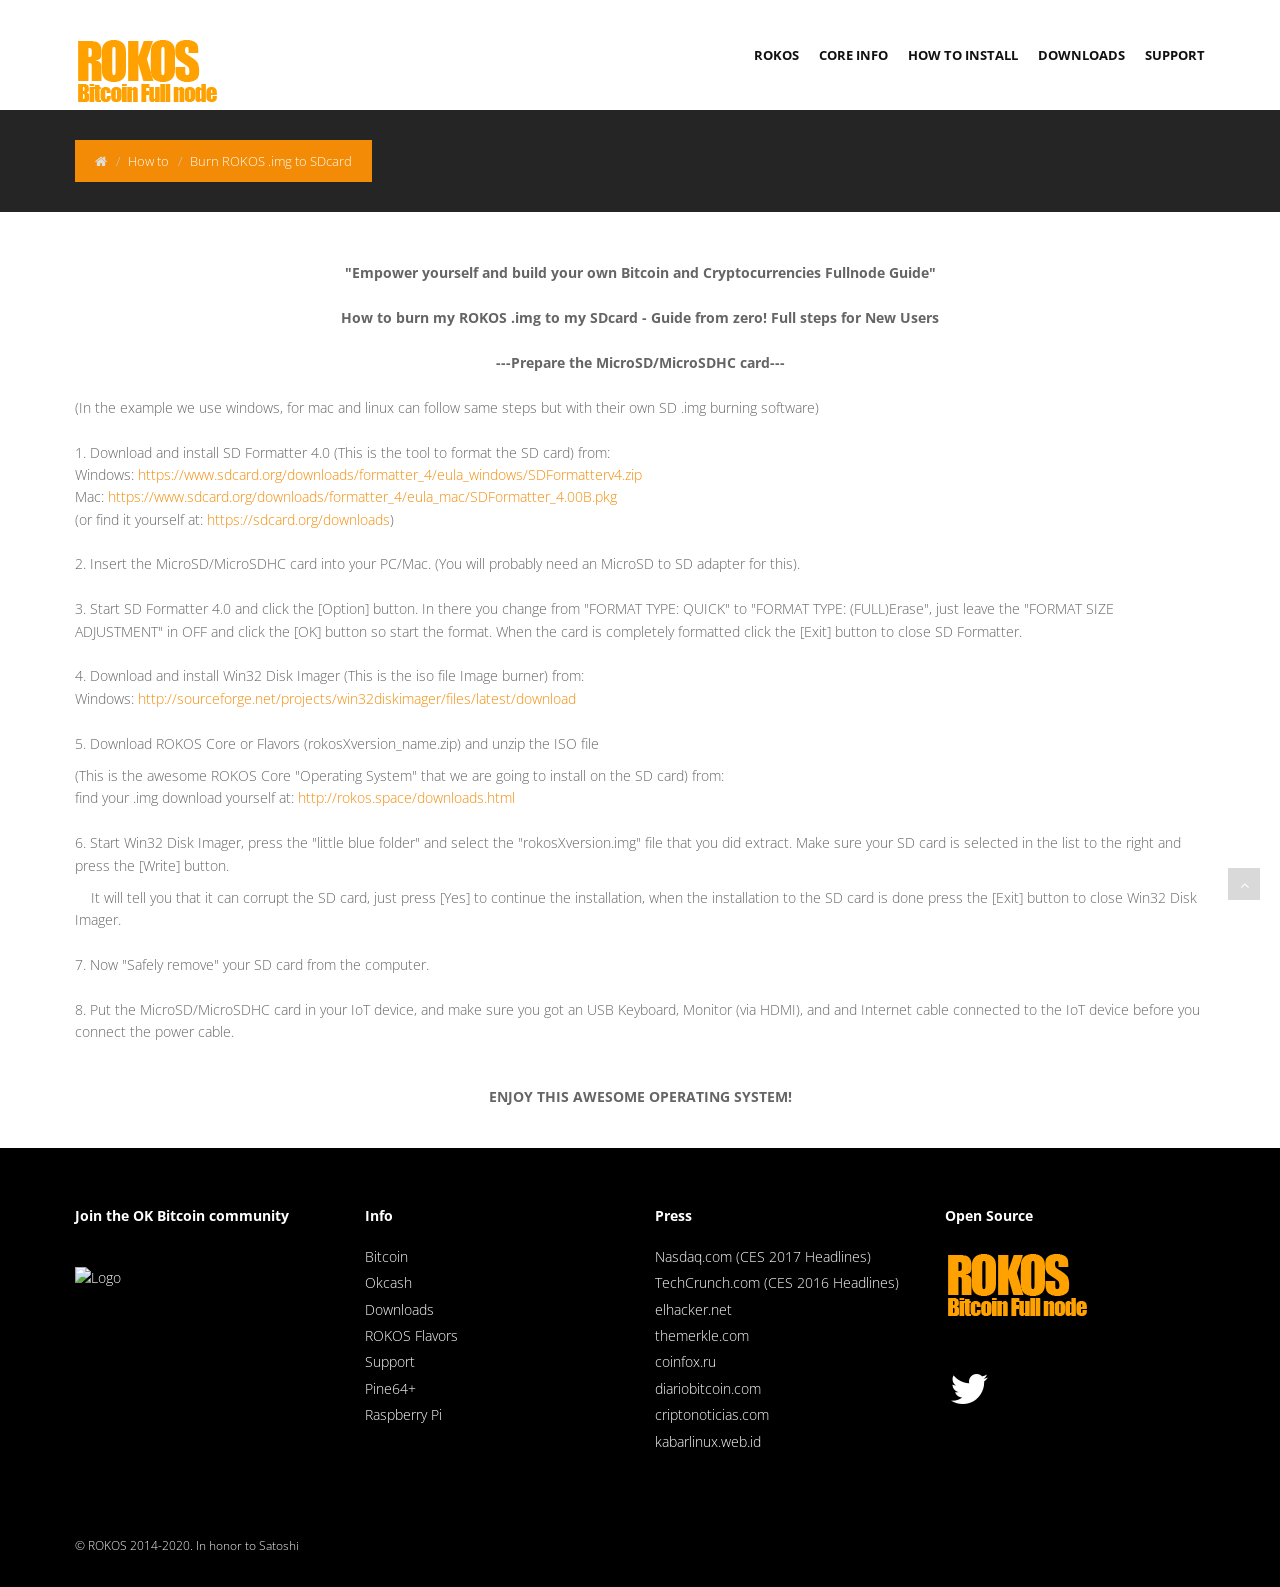
==== commit 1c9b53af: "updt" ====
--- a/burn_sdcard.html
+++ b/burn_sdcard.html
@@ -161,7 +161,7 @@
 				<div class="col-lg-6">
 					<div class="copyright">
 						<p>
-							<span>&copy; ROKOS 2014-2017. In honor to </span>Satoshi
+							<span>&copy; ROKOS 2014-2020. In honor to </span>Satoshi
 						</p>
 					</div>
 				</div>
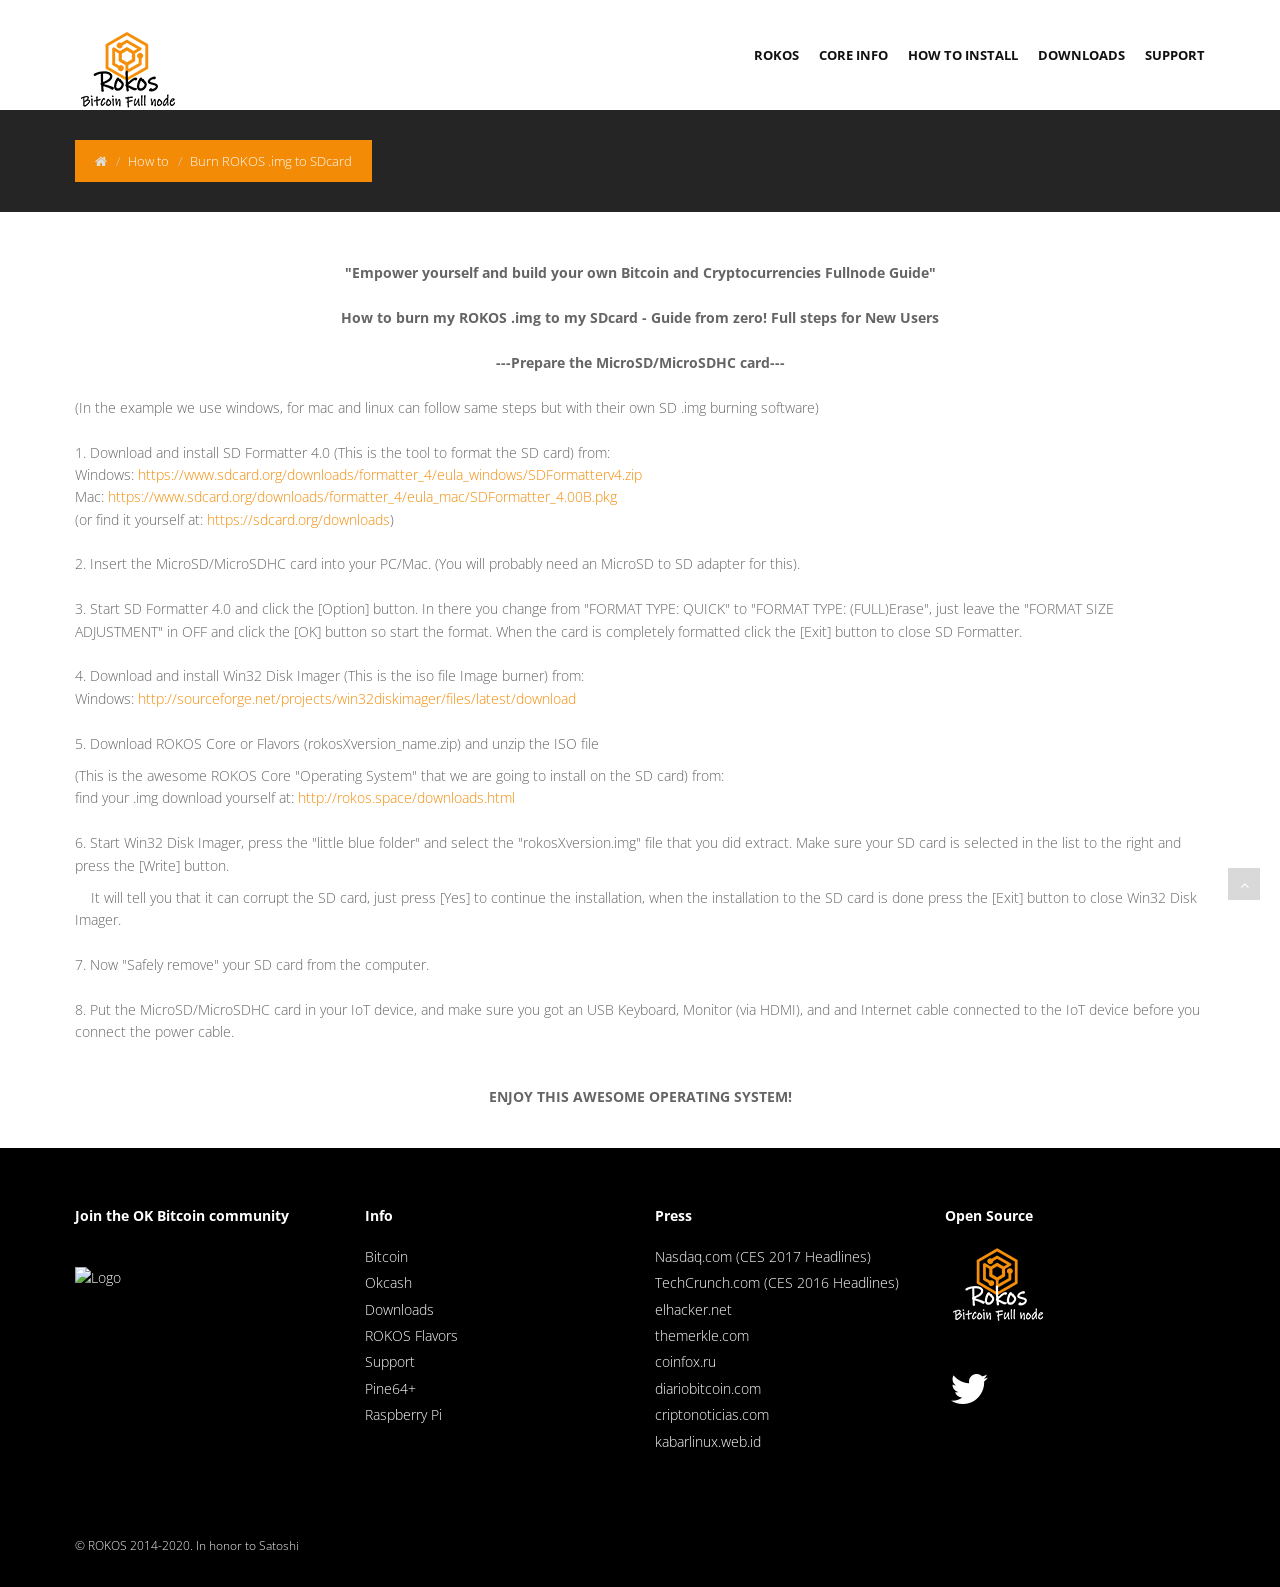
==== commit 7823cf48: "v10 updt3" ====
--- a/burn_sdcard.html
+++ b/burn_sdcard.html
@@ -143,7 +143,7 @@
 				<div class="widget">
 					<h5 class="widgetheading">Open Source</h5>
 					<div>
-						<img src="img/rokos.png" alt="ROKOS">
+						<img src="img/rokos2.png" alt="ROKOS">
 					</div>
 					<br /><br />
 					<ul class="social-network">
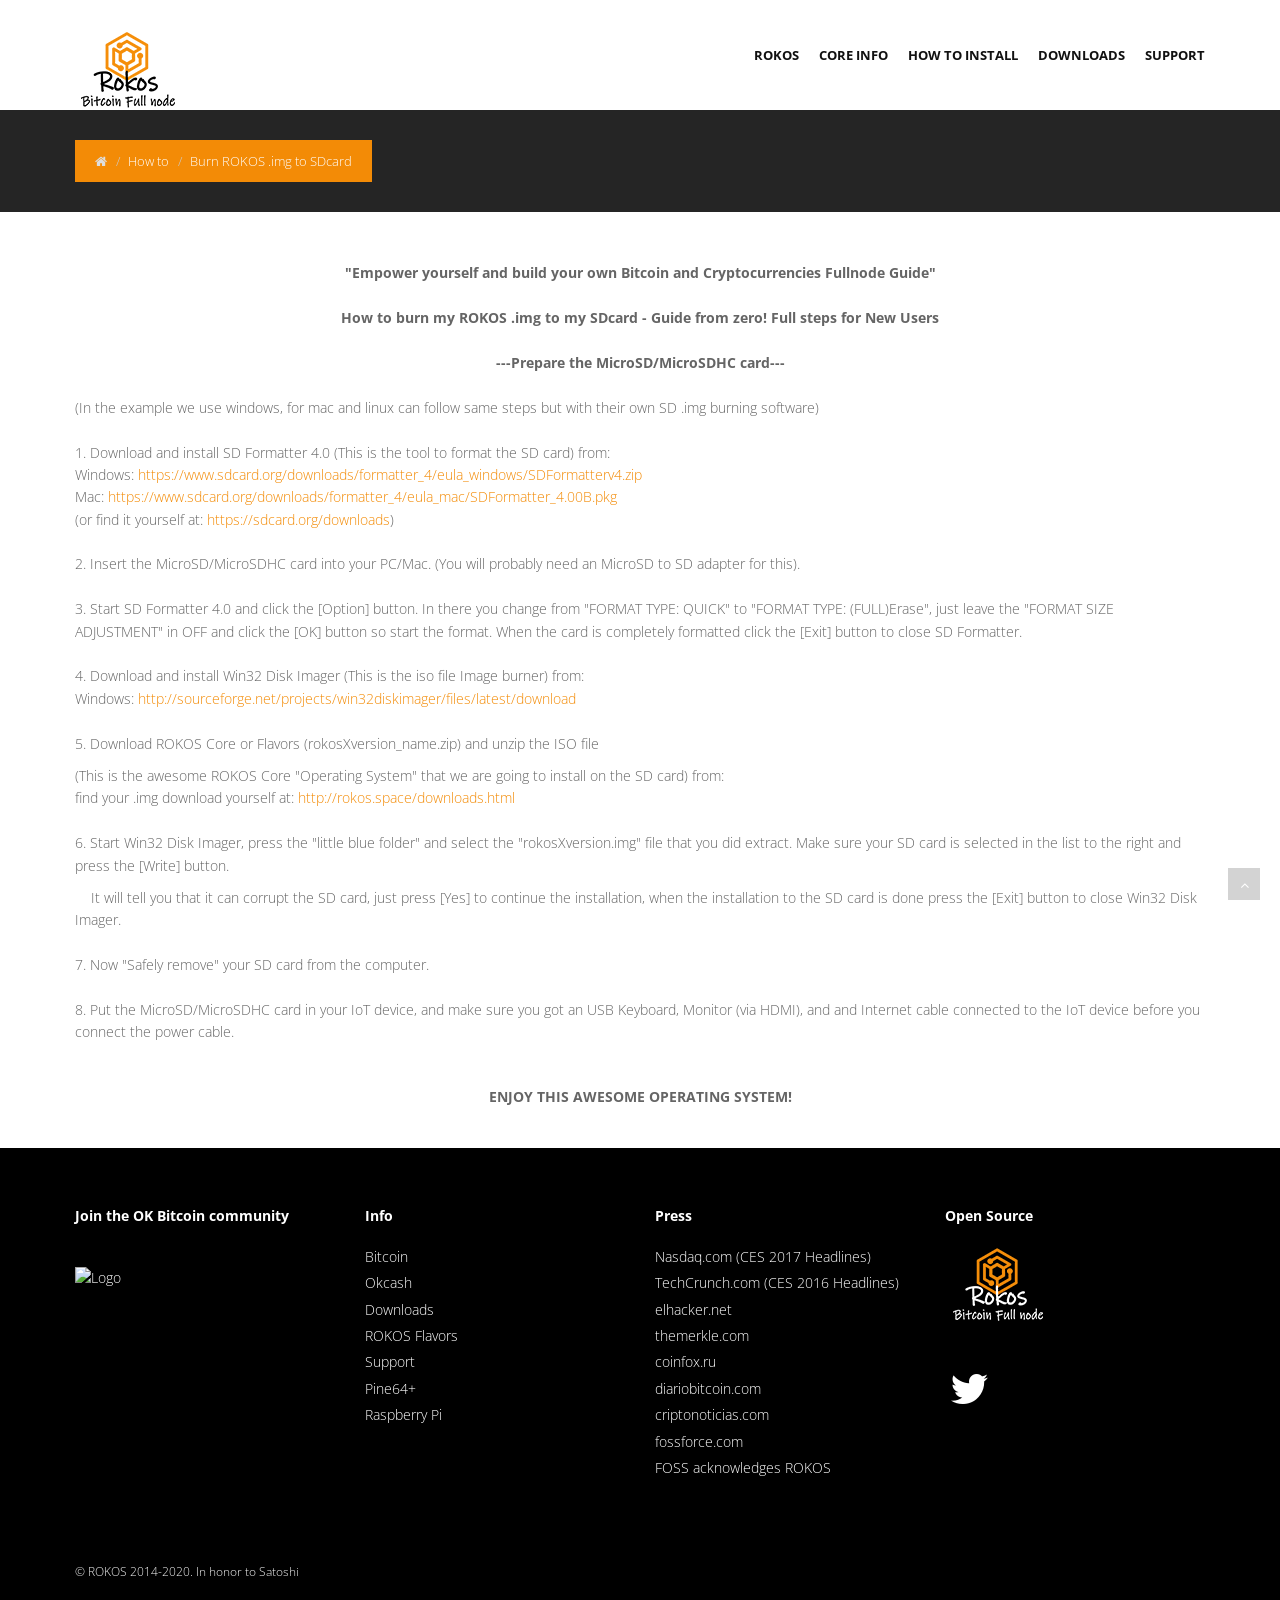
==== commit 90e0a914: "links updt v10" ====
--- a/burn_sdcard.html
+++ b/burn_sdcard.html
@@ -2,9 +2,9 @@
 <html lang="en">
 <head>
 <meta charset="utf-8">
-<title>ROKOS Core OS for Raspberry Pi and IoT Devices with integrated Bitcoin Support</title>
+<title>ROKOS • Bitcoin Full node OS • How to Burn ROKOS .img to SDcard</title>
 <meta name="viewport" content="width=device-width, initial-scale=1.0" />
-<meta name="description" content="ROKOS Core is an Open Source Operating System for Raspberry Pi and IoT devices To Launch A Full Bitcoin Node" />
+<meta name="description" content="ROKOS is an OK Bitcoin Full node Open Source Operating System for Raspberry Pi, Pi zero, Pi 2, Pi 3, Pi 4, PINE64+, Odroid - Launch A Bitcoin Full Node and/or stake Okcash on your IoT devices" />
 <!-- css -->
 <link href="css/bootstrap.min.css" rel="stylesheet" />
 <link href="css/fancybox/jquery.fancybox.css" rel="stylesheet">
@@ -62,9 +62,9 @@
                             <a href="#" class="dropdown-toggle " data-toggle="dropdown" data-hover="dropdown" data-delay="0" data-close-others="false">How to Install <b class=" icon-angle-down"></b></a>
                             <ul class="dropdown-menu"> 
                 <li><a href="burn_sdcard.html">Burn ROKOS .img to SDcard</a></li>   
-                 <li><a href="rokos_corepi.html">ROKOS core v8 - Raspberry Pi 2, 3</a></li> 
-  <li><a href="rokos_core.html">ROKOS core v8 - Pine64+</a></li>  
-  <li><a href="rokos_corebanana.html">ROKOS core v8 - Banana Pro</a></li>
+                 <li><a href="rokos_corepi.html">ROKOS core v10 - Raspberry Pi 2, 3, 4</a></li> 
+  <!-- <li><a href="rokos_core.html">ROKOS core v10 - Pine64+</a></li> -->  
+  <!-- <li><a href="rokos_corebanana.html">ROKOS core v10 - Banana Pro</a></li> -->
                                 <!-- <li><a href="#">ROKOS </a></li> -->
 								<!-- <li><a href="#">Tutorials</a></li> -->
                             </ul>
@@ -135,7 +135,7 @@
 						<li><a href="http://www.coinfox.ru/novosti/4216-rokos-new-software-to-work-with-bitcoin-2" target="_blank">coinfox.ru</a></li>
 						<li><a href="http://www.diariobitcoin.com/index.php/2015/12/28/conoce-a-rokos-v4-un-nuevo-sistema-operativo-con-nodos-bitcoin-integrados/" target="_blank">diariobitcoin.com</a></li>
 						<li><a href="http://criptonoticias.com/rokos-v4-sistema-operativo-nodo-de-bitcoin-raspberry-pi-2/" target="_blank">criptonoticias.com</a></li>
-						<li><a href="http://kabarlinux.web.id/2015/rokos-v4-distro-untuk-membangun-bitcoin-node/" target="_blank">kabarlinux.web.id</a></li>
+						<li><a href="https://fossforce.com/2016/07/alternatives-raspbian-ubuntu-mate/" target="_blank">fossforce.com</a></li> <li><a href="https://themerkle.com/foss-force-acknowledges-cryptocurrency-based-rokos-operating-system-for-raspberry-pi/" target="_blank">FOSS acknowledges ROKOS</a></li>
 					</ul>
 				</div>
 			</div>
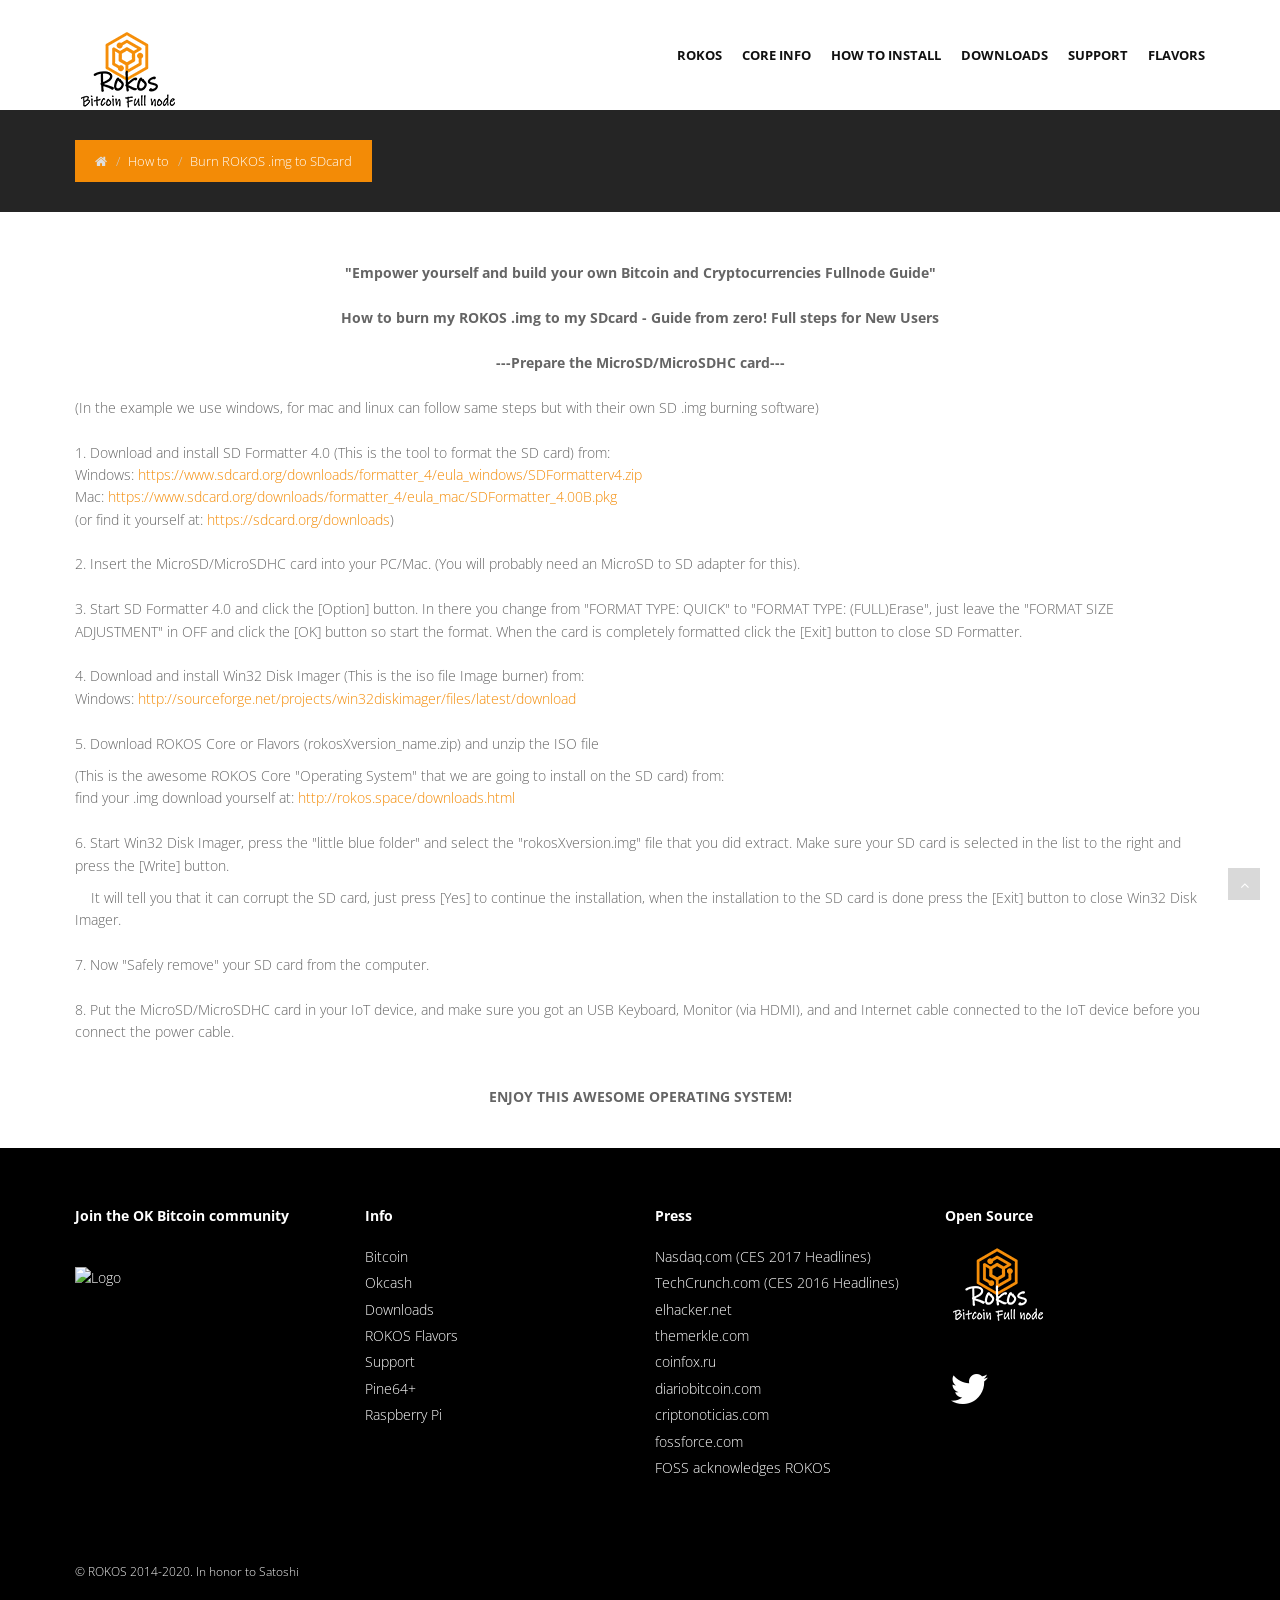
==== commit ddd423d2: "updt links flavors" ====
--- a/burn_sdcard.html
+++ b/burn_sdcard.html
@@ -70,7 +70,7 @@
                             </ul>
                         </li>
                         <li><a href="downloads.html">Downloads</a></li>  
- <li><a href="support.html">Support</a></li>
+ <li><a href="support.html">Support</a></li> <li><a href="https://rokos-flavors.space" target="_blank">Flavors </a></li>
                     </ul>
                 </div>
             </div>
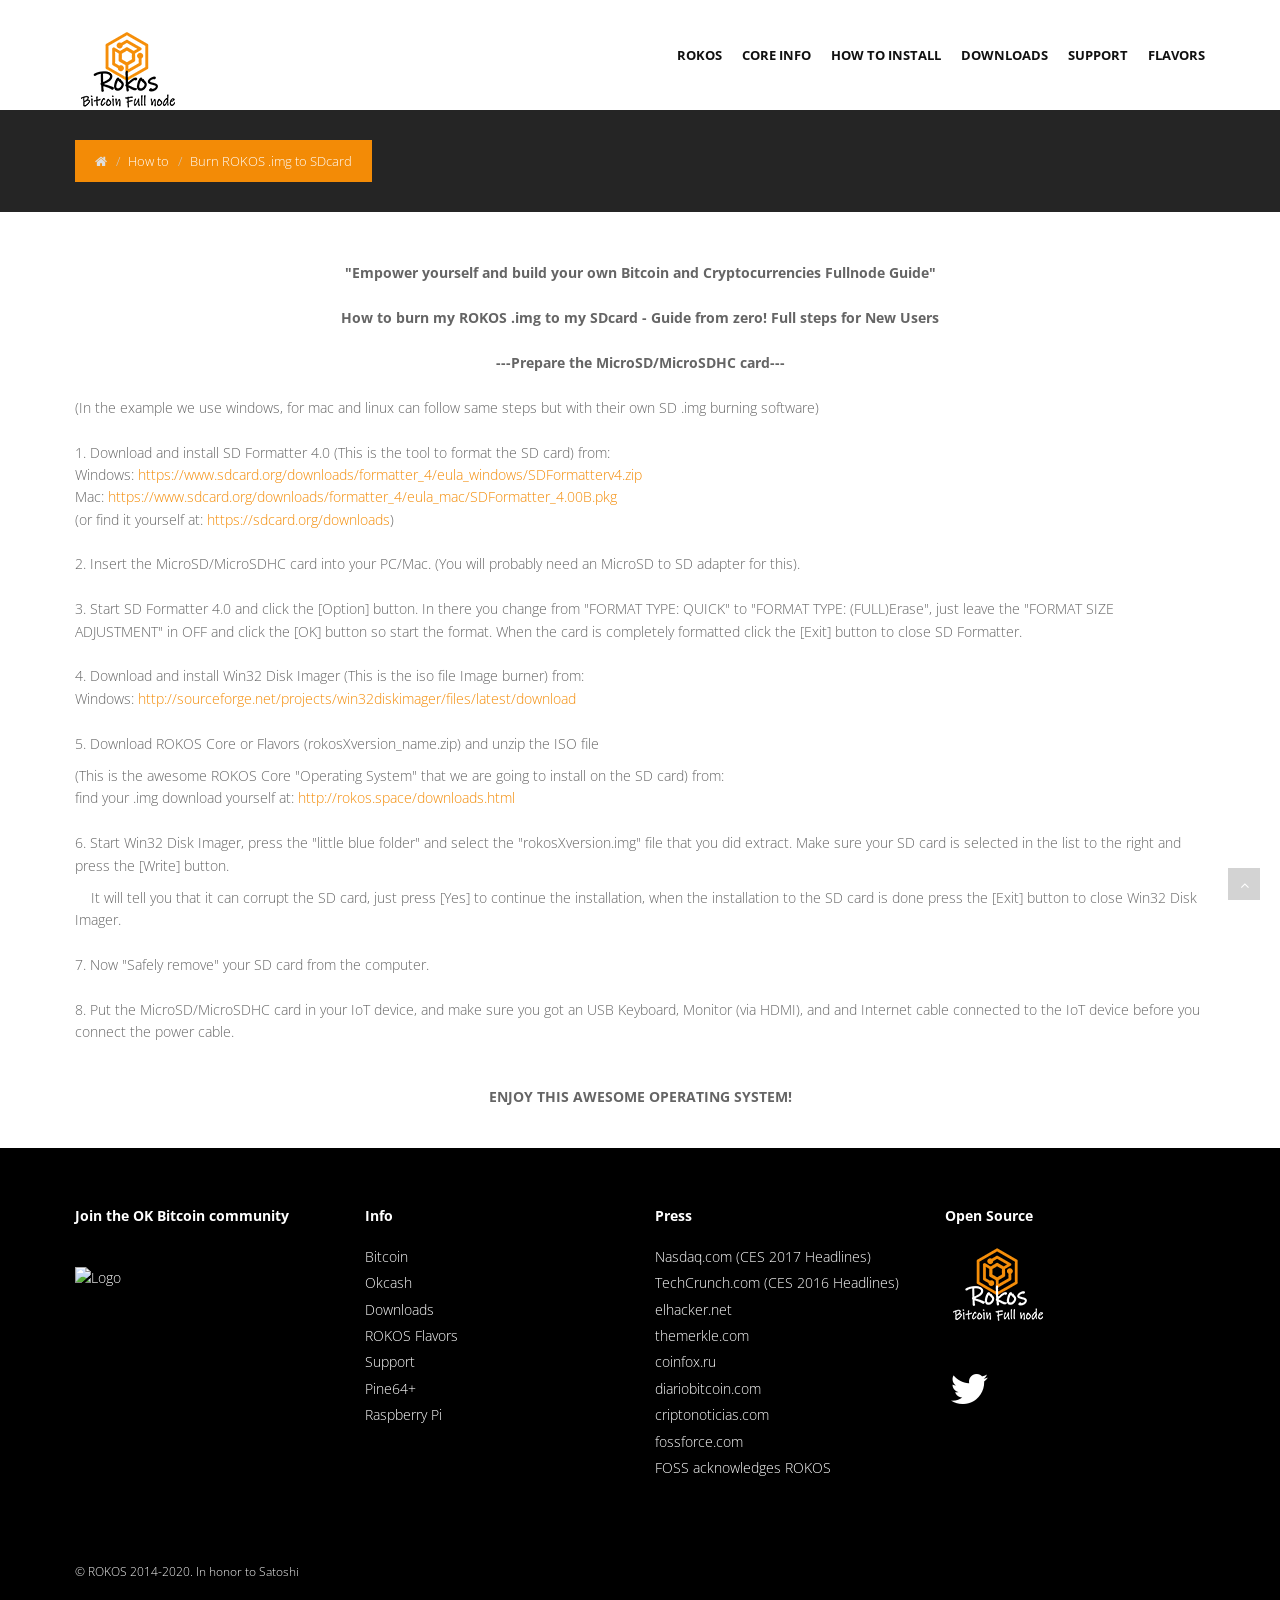
==== commit 5b68a388: "ROKOS v10 core Pine64+" ====
--- a/burn_sdcard.html
+++ b/burn_sdcard.html
@@ -63,7 +63,7 @@
                             <ul class="dropdown-menu"> 
                 <li><a href="burn_sdcard.html">Burn ROKOS .img to SDcard</a></li>   
                  <li><a href="rokos_corepi.html">ROKOS core v10 - Raspberry Pi 2, 3, 4</a></li> 
-  <!-- <li><a href="rokos_core.html">ROKOS core v10 - Pine64+</a></li> -->  
+  <li><a href="rokos_core.html">ROKOS core v10 - Pine64+</a></li>  
   <!-- <li><a href="rokos_corebanana.html">ROKOS core v10 - Banana Pro</a></li> -->
                                 <!-- <li><a href="#">ROKOS </a></li> -->
 								<!-- <li><a href="#">Tutorials</a></li> -->
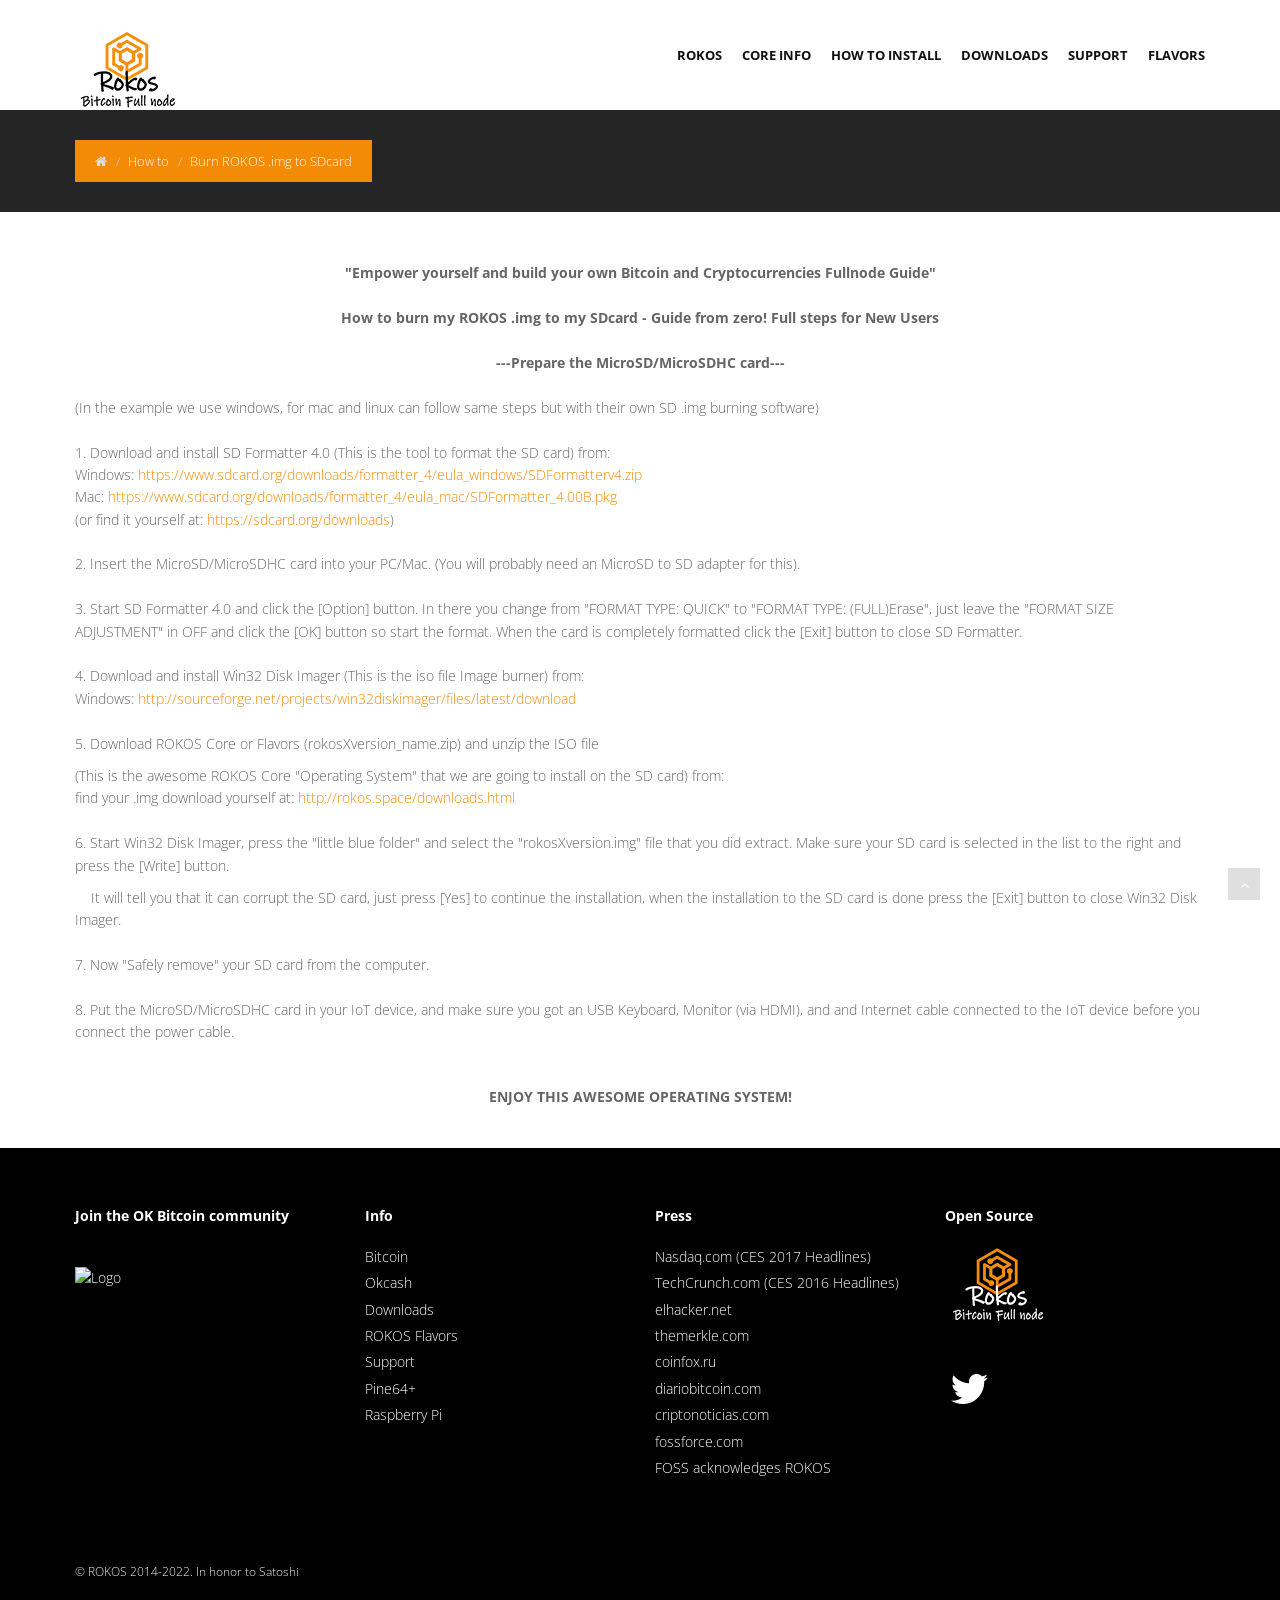
==== commit 714f6775: "core X1 up" ====
--- a/burn_sdcard.html
+++ b/burn_sdcard.html
@@ -62,9 +62,9 @@
                             <a href="#" class="dropdown-toggle " data-toggle="dropdown" data-hover="dropdown" data-delay="0" data-close-others="false">How to Install <b class=" icon-angle-down"></b></a>
                             <ul class="dropdown-menu"> 
                 <li><a href="burn_sdcard.html">Burn ROKOS .img to SDcard</a></li>   
-                 <li><a href="rokos_corepi.html">ROKOS core v10 - Raspberry Pi 2, 3, 4</a></li> 
-  <li><a href="rokos_core.html">ROKOS core v10 - Pine64+</a></li>  
-  <!-- <li><a href="rokos_corebanana.html">ROKOS core v10 - Banana Pro</a></li> -->
+                 <li><a href="rokos_corepi.html">ROKOS core X1 - Raspberry Pi 2, 3, 4</a></li> 
+  <li><a href="rokos_core.html">ROKOS core X1 - Pine64+</a></li>  
+  <!-- <li><a href="rokos_corebanana.html">ROKOS core X1 - Banana Pro</a></li> -->
                                 <!-- <li><a href="#">ROKOS </a></li> -->
 								<!-- <li><a href="#">Tutorials</a></li> -->
                             </ul>
@@ -161,7 +161,7 @@
 				<div class="col-lg-6">
 					<div class="copyright">
 						<p>
-							<span>&copy; ROKOS 2014-2020. In honor to </span>Satoshi
+							<span>&copy; ROKOS 2014-2022. In honor to </span>Satoshi
 						</p>
 					</div>
 				</div>
